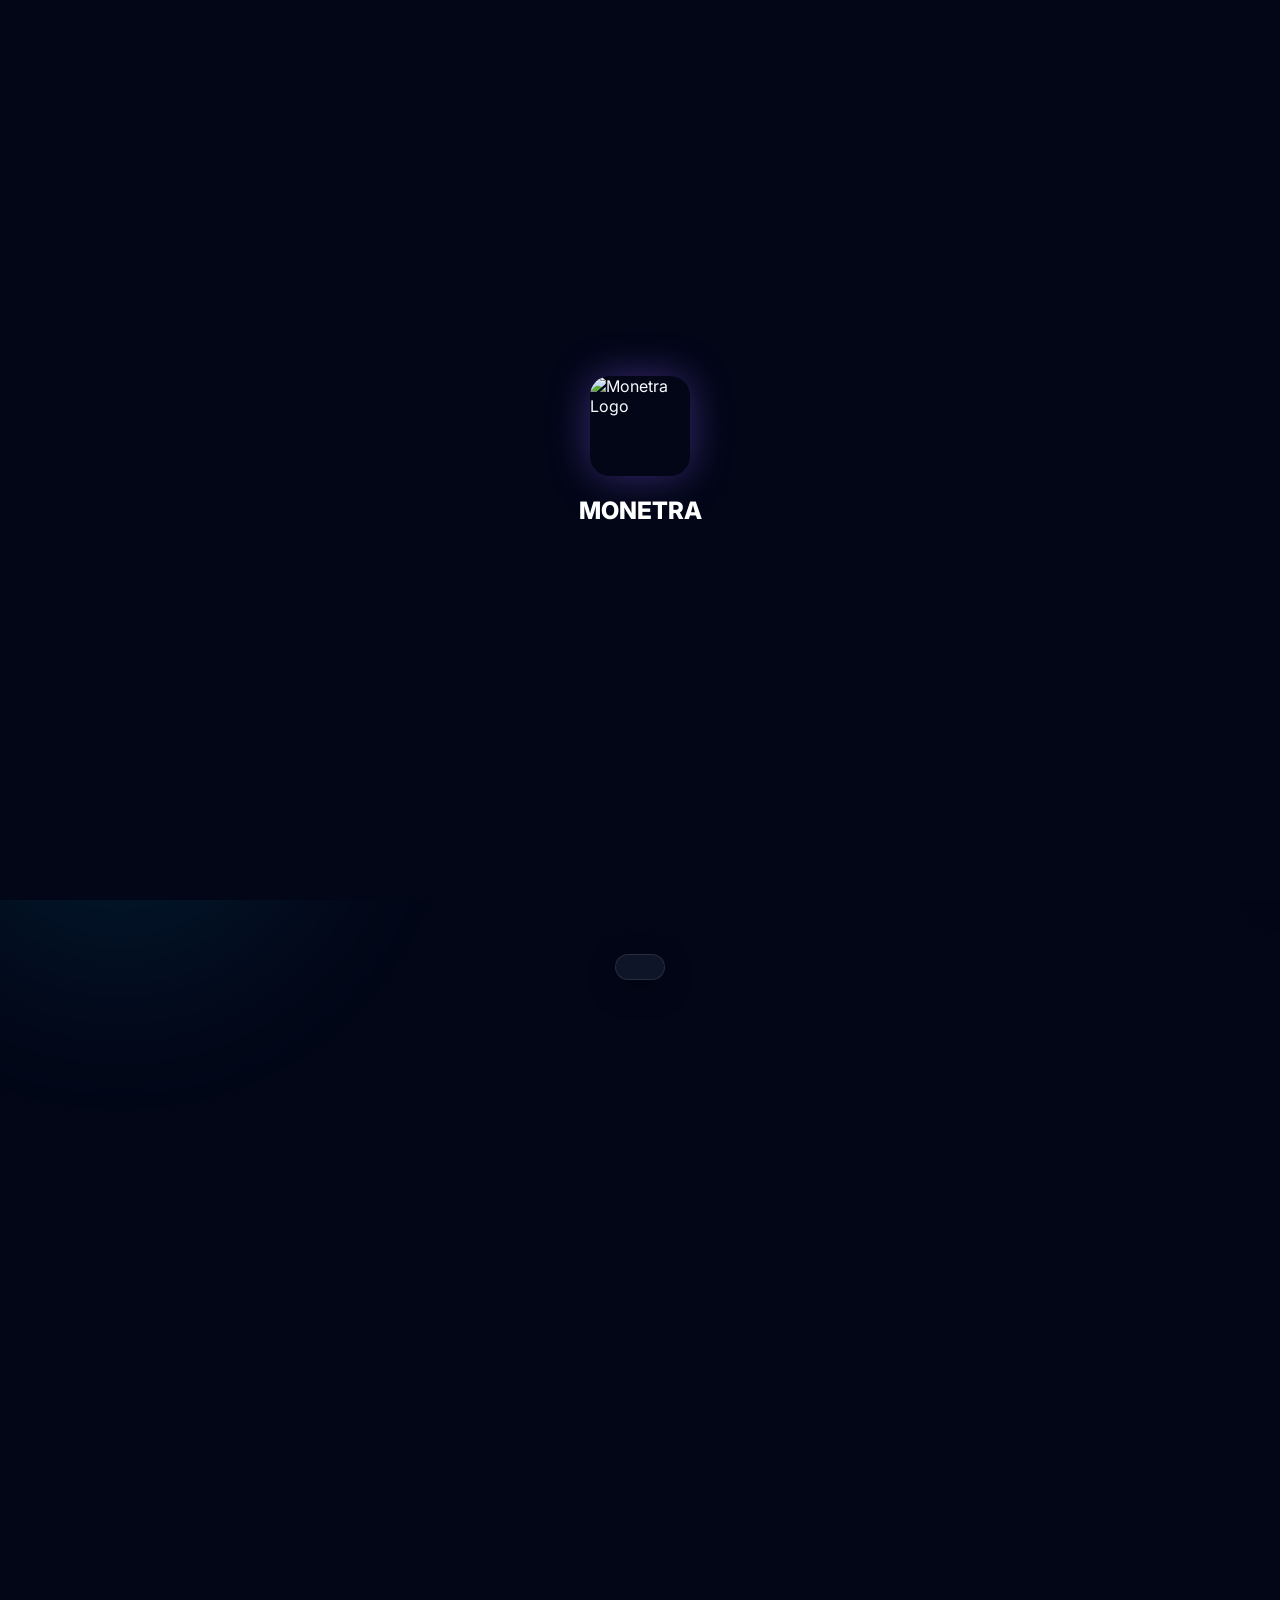
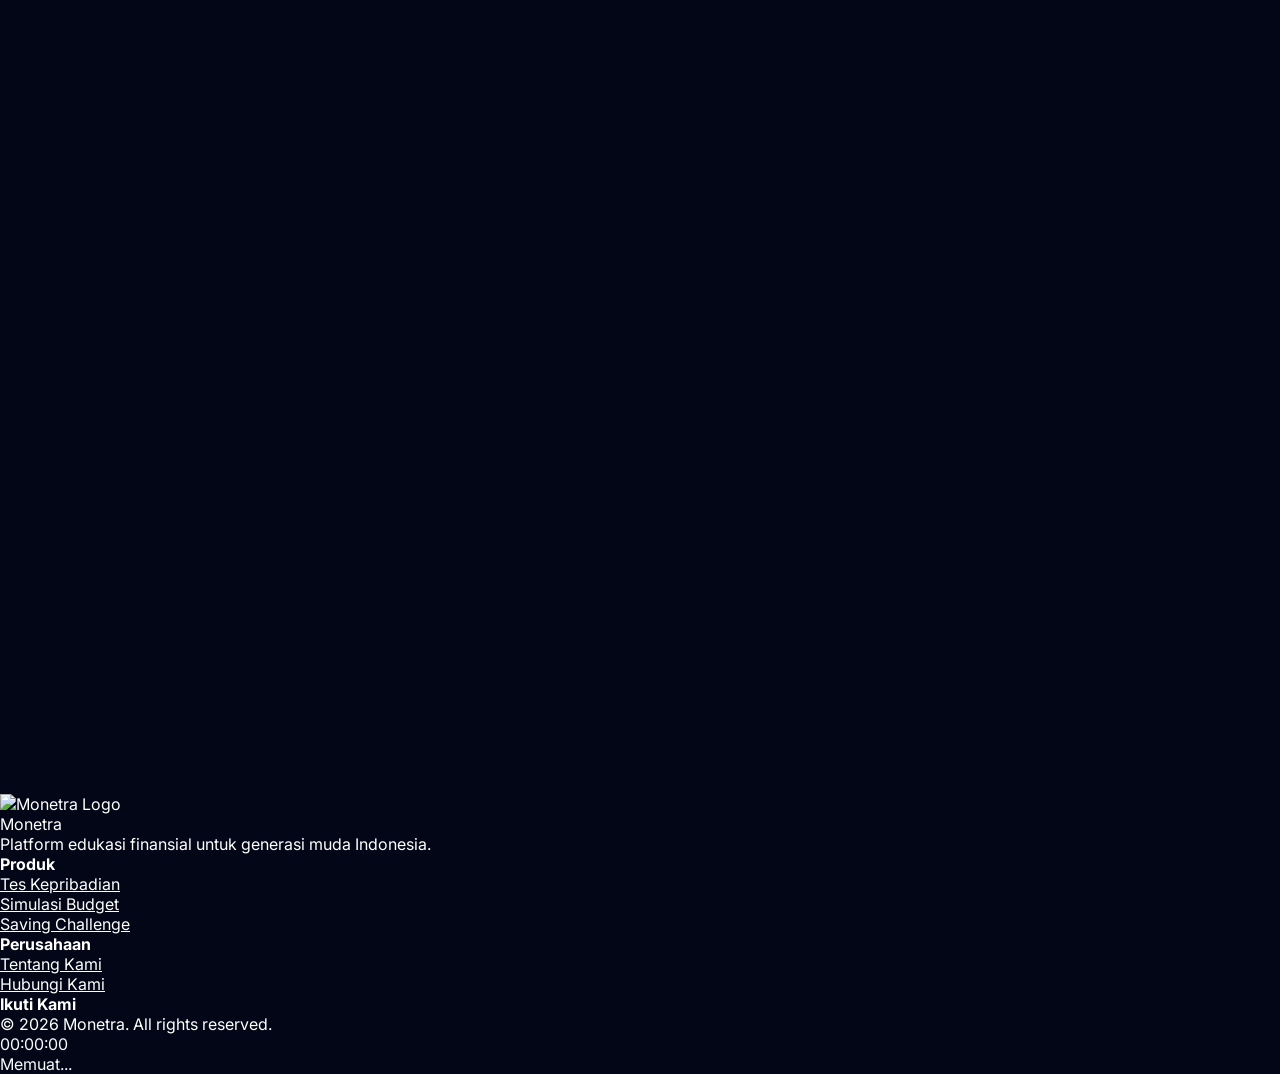
==== about.html @ 329b0787 "fixing bug" ====
<!DOCTYPE html>
<html lang="id" class="dark">

<head>
    <meta charset="UTF-8">
    <meta name="viewport" content="width=device-width, initial-scale=1.0, maximum-scale=1.0, user-scalable=yes">
    <title>Tentang Monetra - Platform Edukasi Finansial</title>
    <link rel="shortcut icon" href="assets/img/image.jpeg" type="image/x-icon">

    <script src="https://cdn.tailwindcss.com"></script>
    <script>
        tailwind.config = {
            darkMode: 'class',
            theme: {
                extend: {
                    colors: {
                        primary: '#8b5cf6',
                        secondary: '#06b6d4',
                    },
                    screens: {
                        'xs': '480px',
                        'sm': '640px',
                        'md': '768px',
                        'lg': '1024px',
                        'xl': '1280px',
                        '2xl': '1536px',
                    }
                }
            }
        }
    </script>

    <link href="https://unpkg.com/aos@2.3.1/dist/aos.css" rel="stylesheet">
    <script src="https://unpkg.com/aos@2.3.1/dist/aos.js"></script>
    <link href="https://fonts.googleapis.com/css2?family=Inter:wght@300;400;500;600;700;800;900&display=swap"
        rel="stylesheet">
    <script src="https://unpkg.com/lucide@latest"></script>
    <link rel="stylesheet" href="assets/css/clock.css">
    <link rel="stylesheet" href="assets/css/main.css">

    <style>
        * {
            margin: 0;
            padding: 0;
            box-sizing: border-box;
        }

        body {
            font-family: 'Inter', sans-serif;
            overflow-x: hidden;
            transition: background-color 0.3s ease;
            -webkit-tap-highlight-color: transparent;
        }

        html.dark body {
            background-color: #020617;
            color: #f8fafc;
        }

        html.light body {
            background-color: #f8fafc;
            color: #0f172a;
        }

        body::before {
            content: "";
            position: fixed;
            top: 0;
            left: 0;
            width: 100%;
            height: 100%;
            pointer-events: none;
            z-index: 1;
            opacity: 0.03;
            background-image: url("data:image/svg+xml,%3Csvg viewBox='0 0 200 200' xmlns='http://www.w3.org/2000/svg'%3E%3Cfilter id='noiseFilter'%3E%3CfeTurbulence type='fractalNoise' baseFrequency='0.65' numOctaves='3' stitchTiles='stitch'/%3E%3C/filter%3E%3Crect width='100%25' height='100%25' filter='url(%23noiseFilter)'/%3E%3C/svg%3E");
        }

        .loader-wrapper {
            position: fixed;
            top: 0;
            left: 0;
            width: 100%;
            height: 100vh;
            background: #020617;
            z-index: 10000;
            display: flex;
            flex-direction: column;
            justify-content: center;
            align-items: center;
            transition: transform 1s cubic-bezier(0.77, 0, 0.175, 1);
        }

        .loader-wrapper.slide-up {
            transform: translateY(-100%);
        }

        .loader-logo-img {
            width: 80px;
            height: 80px;
            object-fit: contain;
            border-radius: 20px;
            box-shadow: 0 0 40px rgba(139, 92, 246, 0.4);
            opacity: 0;
            animation: logoReveal 1s ease forwards 0.5s;
        }

        @media (min-width: 640px) {
            .loader-logo-img {
                width: 100px;
                height: 100px;
            }
        }

        @keyframes logoReveal {
            to {
                opacity: 1;
                transform: scale(1);
            }
        }

        .loader-text {
            margin-top: 20px;
            font-size: 1.5rem;
            font-weight: 800;
            color: #ffffff;
            opacity: 0;
            animation: fadeIn 0.8s ease forwards 1.2s;
        }

        .loader-subtext {
            margin-top: 8px;
            font-size: 0.875rem;
            color: #64748b;
            letter-spacing: 0.2em;
            text-transform: uppercase;
            opacity: 0;
            animation: fadeIn 1s ease forwards 1.8s;
        }

        @keyframes fadeIn {
            to {
                opacity: 1;
            }
        }

        .navbar {
            transition: all 0.3s cubic-bezier(0.4, 0, 0.2, 1);
            padding-top: 0.75rem;
            padding-bottom: 0.75rem;
        }

        @media (min-width: 768px) {
            .navbar {
                padding-top: 1.25rem;
                padding-bottom: 1.25rem;
            }
        }

        .navbar .navbar-container {
            transition: all 0.3s cubic-bezier(0.4, 0, 0.2, 1);
            padding: 0;
            max-width: 80rem;
            width: 100%;
        }

        .navbar.floating {
            padding-top: 0.5rem;
            padding-bottom: 0.5rem;
        }

        .navbar.floating .navbar-container {
            background: rgba(15, 23, 42, 0.8);
            backdrop-filter: blur(20px);
            border: 1px solid rgba(255, 255, 255, 0.1);
            border-radius: 9999px;
            box-shadow: 0 10px 40px rgba(0, 0, 0, 0.3);
            padding: 0.5rem 1rem;
            max-width: 1200px;
        }

        @media (min-width: 768px) {
            .navbar.floating .navbar-container {
                padding: 0.75rem 2rem;
            }
        }

        html.light .navbar.floating .navbar-container {
            background: rgba(255, 255, 255, 0.9);
            border: 1px solid rgba(0, 0, 0, 0.1);
            box-shadow: 0 10px 40px rgba(0, 0, 0, 0.1);
        }

        .btn-primary {
            background: linear-gradient(135deg, #7c3aed 0%, #0891b2 100%);
            color: #ffffff !important;
            transition: all 0.3s ease;
            cursor: pointer;
            border: none;
        }

        .btn-primary:hover {
            transform: translateY(-2px);
            box-shadow: 0 10px 30px rgba(139, 92, 246, 0.4);
            filter: brightness(1.1);
        }

        .btn-primary:active {
            transform: translateY(0);
        }

        .btn-primary *,
        .btn-primary i,
        .btn-primary span {
            color: #ffffff !important;
        }

        .btn-secondary {
            background: transparent;
            border: 1.5px solid rgba(255, 255, 255, 0.2);
            color: #ffffff !important;
            transition: all 0.3s ease;
        }

        .btn-secondary:hover {
            background: rgba(255, 255, 255, 0.06);
            border-color: rgba(255, 255, 255, 0.4);
            transform: translateY(-2px);
        }

        /* light mode: btn-secondary pakai warna gelap */
        html.light .btn-secondary,
        html.light a.btn-secondary {
            border-color: rgba(109, 40, 217, 0.35) !important;
            color: #5b21b6 !important;
            background: transparent !important;
        }

        html.light .btn-secondary:hover,
        html.light a.btn-secondary:hover {
            background: rgba(109, 40, 217, 0.07) !important;
            border-color: rgba(109, 40, 217, 0.6) !important;
        }

        .gradient-text {
            background: linear-gradient(135deg, #a78bfa 0%, #22d3ee 50%, #818cf8 100%);
            -webkit-background-clip: text;
            background-clip: text;
            -webkit-text-fill-color: transparent;
            background-size: 200% auto;
            animation: gradientMove 5s linear infinite;
        }

        @keyframes gradientMove {
            0% {
                background-position: 0% 50%;
            }

            100% {
                background-position: 200% 50%;
            }
        }

        .mobile-menu-overlay {
            position: fixed;
            top: 0;
            left: 0;
            width: 100%;
            height: 100%;
            background: rgba(0, 0, 0, 0.7);
            backdrop-filter: blur(4px);
            z-index: 9998;
            opacity: 0;
            visibility: hidden;
            transition: all 0.3s ease;
        }

        .mobile-menu-overlay.active {
            opacity: 1;
            visibility: visible;
        }

        .mobile-menu {
            position: fixed;
            top: 0;
            right: 0;
            width: 85%;
            max-width: 320px;
            height: 100vh;
            background: #0f172a;
            z-index: 9999;
            transform: translateX(100%);
            transition: transform 0.3s cubic-bezier(0.4, 0, 0.2, 1);
            overflow-y: auto;
            padding: 1.5rem;
            box-shadow: -10px 0 30px rgba(0, 0, 0, 0.3);
        }

        html.light .mobile-menu {
            background: #ffffff;
            border-left: 1px solid #e2e8f0;
        }

        .mobile-menu.active {
            transform: translateX(0);
        }

        #closeMobileMenu {
            position: relative;
            z-index: 10000;
            cursor: pointer;
            width: 40px;
            height: 40px;
            display: flex;
            align-items: center;
            justify-content: center;
            border-radius: 999px;
            background: rgba(255, 255, 255, 0.1);
            transition: all 0.2s ease;
        }

        #closeMobileMenu:hover {
            background: rgba(255, 255, 255, 0.2);
        }

        #mobileMenuBtn {
            width: 40px;
            height: 40px;
            display: flex;
            align-items: center;
            justify-content: center;
            border-radius: 999px;
            background: rgba(255, 255, 255, 0.1);
            transition: all 0.2s ease;
        }

        .dropdown {
            position: relative;
        }

        .dropdown-menu {
            position: absolute;
            top: 100%;
            left: 0;
            margin-top: 0.5rem;
            background: rgba(15, 23, 42, 0.95);
            backdrop-filter: blur(20px);
            border: 1px solid rgba(255, 255, 255, 0.1);
            border-radius: 1rem;
            padding: 0.5rem;
            min-width: 200px;
            opacity: 0;
            visibility: hidden;
            transform: translateY(-10px);
            transition: all 0.3s ease;
            z-index: 100;
        }

        html.light .dropdown-menu {
            background: rgba(255, 255, 255, 0.95);
            border: 1px solid rgba(0, 0, 0, 0.1);
        }

        .dropdown:hover .dropdown-menu {
            opacity: 1;
            visibility: visible;
            transform: translateY(0);
        }

        .dropdown-item {
            display: flex;
            align-items: center;
            gap: 0.75rem;
            padding: 0.75rem 1rem;
            border-radius: 0.5rem;
            transition: all 0.2s ease;
            color: #f8fafc;
        }

        html.light .dropdown-item {
            color: #0f172a;
        }

        .dropdown-item:hover {
            background: rgba(139, 92, 246, 0.2);
        }

        .blob {
            position: absolute;
            border-radius: 50%;
            filter: blur(80px);
            pointer-events: none;
            opacity: 0.12;
        }

        .blob-1 {
            width: 500px;
            height: 500px;
            background: #7c3aed;
            top: -100px;
            right: -100px;
        }

        .blob-2 {
            width: 400px;
            height: 400px;
            background: #0891b2;
            bottom: -80px;
            left: -80px;
        }

        .hero-title {
            font-size: clamp(3rem, 9vw, 8rem);
            font-weight: 900;
            line-height: 1.02;
            letter-spacing: -0.04em;
        }

        .hero-subtitle {
            font-size: clamp(1rem, 2.2vw, 1.25rem);
            line-height: 1.8;
            color: #94a3b8;
            max-width: 620px;
            margin: 0 auto;
        }

        .hero-badge {
            display: inline-flex;
            align-items: center;
            gap: 8px;
            padding: 8px 20px;
            border-radius: 999px;
            border: 1px solid rgba(139, 92, 246, 0.3);
            background: rgba(139, 92, 246, 0.08);
            backdrop-filter: blur(8px);
            font-size: 0.72rem;
            font-weight: 700;
            letter-spacing: 0.15em;
            text-transform: uppercase;
            color: #c4b5fd;
        }

        .section-label {
            font-size: 0.65rem;
            font-weight: 700;
            letter-spacing: 0.2em;
            text-transform: uppercase;
            color: #8b5cf6;
            margin-bottom: 12px;
        }

        .section-heading {
            font-size: clamp(1.8rem, 4vw, 3rem);
            font-weight: 800;
            letter-spacing: -0.025em;
            line-height: 1.15;
        }

        .glass-card {
            background: rgba(15, 23, 42, 0.55);
            backdrop-filter: blur(16px);
            border: 1px solid rgba(255, 255, 255, 0.07);
            border-radius: 24px;
            transition: border-color 0.3s ease, box-shadow 0.3s ease, transform 0.35s cubic-bezier(0.175, 0.885, 0.32, 1.275);
            overflow: hidden;
        }

        html.light .glass-card {
            background: #ffffff;
            border: 1px solid #e8edf5;
            box-shadow: 0 2px 20px rgba(0, 0, 0, 0.06);
        }

        .glass-card:hover {
            border-color: rgba(139, 92, 246, 0.4);
            box-shadow: 0 20px 50px rgba(139, 92, 246, 0.15);
            transform: translateY(-5px);
        }

        .info-box {
            padding: 22px;
            border-radius: 20px;
            background: rgba(255, 255, 255, 0.04);
            border: 1px solid rgba(255, 255, 255, 0.07);
            text-align: center;
            transition: all 0.35s cubic-bezier(0.175, 0.885, 0.32, 1.275);
        }

        html.light .info-box {
            background: #ffffff;
            border: 1px solid #e8edf5;
            box-shadow: 0 2px 16px rgba(0, 0, 0, 0.05);
        }

        .info-box:hover {
            transform: translateY(-6px) scale(1.02);
            border-color: rgba(139, 92, 246, 0.35);
            box-shadow: 0 16px 40px rgba(139, 92, 246, 0.12);
        }

        .info-box-icon {
            width: 44px;
            height: 44px;
            border-radius: 14px;
            display: flex;
            align-items: center;
            justify-content: center;
            margin: 0 auto 12px;
        }

        .approach-card {
            padding: 28px 32px;
            border-radius: 20px;
            border: 1px solid rgba(255, 255, 255, 0.07);
            background: rgba(255, 255, 255, 0.03);
            transition: all 0.3s ease;
            position: relative;
            overflow: hidden;
        }

        html.light .approach-card {
            background: #f8fafc;
            border: 1px solid #e2e8f0;
        }

        .approach-card::before {
            content: '';
            position: absolute;
            top: 0;
            left: 0;
            width: 3px;
            height: 100%;
            background: linear-gradient(to bottom, #8b5cf6, #06b6d4);
            border-radius: 0 4px 4px 0;
            transform: scaleY(0);
            transition: transform 0.3s ease;
            transform-origin: top;
        }

        .approach-card:hover::before {
            transform: scaleY(1);
        }

        .approach-card:hover {
            border-color: rgba(139, 92, 246, 0.3);
            transform: translateX(4px);
        }

        .approach-number {
            font-size: 0.65rem;
            font-weight: 700;
            letter-spacing: 0.15em;
            text-transform: uppercase;
            color: #8b5cf6;
            margin-bottom: 8px;
        }

        .value-card {
            padding: 28px;
            border-radius: 20px;
            background: rgba(255, 255, 255, 0.03);
            border: 1px solid rgba(255, 255, 255, 0.06);
            transition: all 0.35s ease;
            position: relative;
            overflow: hidden;
        }

        html.light .value-card {
            background: #ffffff;
            border: 1px solid #e8edf5;
            box-shadow: 0 2px 16px rgba(0, 0, 0, 0.05);
        }

        .value-card::after {
            content: '';
            position: absolute;
            bottom: 0;
            left: 0;
            width: 100%;
            height: 2px;
            background: linear-gradient(to right, #8b5cf6, #06b6d4);
            transform: scaleX(0);
            transition: transform 0.3s ease;
        }

        .value-card:hover::after {
            transform: scaleX(1);
        }

        .value-card:hover {
            border-color: rgba(139, 92, 246, 0.3);
            transform: translateY(-5px);
            box-shadow: 0 16px 40px rgba(139, 92, 246, 0.12);
        }

        .value-icon {
            width: 48px;
            height: 48px;
            border-radius: 16px;
            background: linear-gradient(135deg, rgba(139, 92, 246, 0.15), rgba(6, 182, 212, 0.15));
            border: 1px solid rgba(139, 92, 246, 0.2);
            display: flex;
            align-items: center;
            justify-content: center;
            margin-bottom: 16px;
        }

        .mv-card {
            padding: 40px;
            border-radius: 28px;
            border: 1px solid rgba(255, 255, 255, 0.07);
            background: rgba(255, 255, 255, 0.03);
            position: relative;
            overflow: hidden;
            transition: all 0.35s ease;
        }

        html.light .mv-card {
            background: #ffffff;
            border: 1px solid #e8edf5;
            box-shadow: 0 4px 24px rgba(0, 0, 0, 0.06);
        }

        .mv-card:hover {
            border-color: rgba(139, 92, 246, 0.3);
            box-shadow: 0 24px 60px rgba(139, 92, 246, 0.12);
        }

        .mv-icon-wrap {
            width: 56px;
            height: 56px;
            border-radius: 18px;
            display: flex;
            align-items: center;
            justify-content: center;
            margin-bottom: 24px;
        }

        .mv-list-item {
            display: flex;
            align-items: flex-start;
            gap: 12px;
            padding: 10px 0;
            border-bottom: 1px solid rgba(255, 255, 255, 0.04);
        }

        html.light .mv-list-item {
            border-bottom: 1px solid #f1f5f9;
        }

        .mv-list-item:last-child {
            border-bottom: none;
        }

        .team-card {
            border-radius: 28px;
            background: rgba(255, 255, 255, 0.03);
            border: 1px solid rgba(255, 255, 255, 0.07);
            overflow: hidden;
            transition: all 0.35s cubic-bezier(0.175, 0.885, 0.32, 1.275);
        }

        html.light .team-card {
            background: #ffffff;
            border: 1px solid #e8edf5;
            box-shadow: 0 4px 24px rgba(0, 0, 0, 0.06);
        }

        .team-card:hover {
            transform: translateY(-8px);
            border-color: rgba(139, 92, 246, 0.35);
            box-shadow: 0 24px 60px rgba(139, 92, 246, 0.18);
        }

        .team-img-wrap {
            width: 88px;
            height: 88px;
            border-radius: 50%;
            overflow: hidden;
            border: 2px solid rgba(139, 92, 246, 0.3);
            margin: 0 auto 16px;
            position: relative;
        }

        .team-img-wrap::after {
            content: '';
            position: absolute;
            inset: 0;
            border-radius: 50%;
            background: linear-gradient(135deg, rgba(139, 92, 246, 0.1), transparent);
        }

        .social-btn {
            width: 36px;
            height: 36px;
            border-radius: 10px;
            display: flex;
            align-items: center;
            justify-content: center;
            background: rgba(255, 255, 255, 0.05);
            border: 1px solid rgba(255, 255, 255, 0.08);
            transition: all 0.2s ease;
            color: #94a3b8;
        }

        html.light .social-btn {
            background: #f1f5f9;
            border-color: #e2e8f0;
            color: #475569;
        }

        .social-btn:hover {
            background: #7c3aed;
            border-color: #7c3aed;
            color: #ffffff !important;
        }

        .cta-wrap {
            border-radius: 32px;
            padding: clamp(40px, 6vw, 72px) clamp(24px, 5vw, 60px);
            background: linear-gradient(135deg, rgba(124, 58, 237, 0.12) 0%, rgba(8, 145, 178, 0.08) 100%);
            border: 1px solid rgba(139, 92, 246, 0.2);
            position: relative;
            overflow: hidden;
            text-align: center;
        }

        .cta-wrap::before {
            content: '';
            position: absolute;
            top: -1px;
            left: 0;
            right: 0;
            height: 1px;
            background: linear-gradient(to right, transparent, rgba(139, 92, 246, 0.5), transparent);
        }

        .cta-grid-lines {
            position: absolute;
            inset: 0;
            background-image: linear-gradient(rgba(139, 92, 246, 0.03) 1px, transparent 1px), linear-gradient(90deg, rgba(139, 92, 246, 0.03) 1px, transparent 1px);
            background-size: 48px 48px;
            pointer-events: none;
        }

        ::-webkit-scrollbar {
            width: 6px;
        }

        ::-webkit-scrollbar-track {
            background: #0f172a;
        }

        html.light ::-webkit-scrollbar-track {
            background: #f1f5f9;
        }

        ::-webkit-scrollbar-thumb {
            background: #334155;
            border-radius: 4px;
        }

        ::-webkit-scrollbar-thumb:hover {
            background: #4b5563;
        }

        html.light h1,
        html.light h2,
        html.light h3,
        html.light h4,
        html.light h5 {
            color: #0f172a !important;
        }

        html.light p,
        html.light span,
        html.light li,
        html.light a {
            color: #334155 !important;
        }

        html.light .text-gray-400,
        html.light .text-slate-400 {
            color: #64748b !important;
        }

        html.light .section-label {
            color: #7c3aed;
        }

        html.light .btn-primary,
        html.dark .btn-primary {
            color: #ffffff !important;
        }

        html.light .btn-primary span,
        html.dark .btn-primary span {
            color: #ffffff !important;
        }

        html.light .btn-primary svg,
        html.light .btn-primary svg *,
        html.dark .btn-primary svg,
        html.dark .btn-primary svg * {
            color: #ffffff !important;
            stroke: #ffffff !important;
        }

        /* btn-secondary: dark = putih, light = gelap (ungu) */
        html.dark .btn-secondary {
            color: #ffffff !important;
        }

        html.dark .btn-secondary span {
            color: #ffffff !important;
        }

        html.dark .btn-secondary svg {
            color: #ffffff !important;
            stroke: #ffffff !important;
        }

        html.light .btn-secondary,
        html.light a.btn-secondary {
            color: #5b21b6 !important;
        }

        html.light .btn-secondary span,
        html.light a.btn-secondary span {
            color: #5b21b6 !important;
        }

        footer,
        footer h4,
        footer p,
        footer a,
        footer span,
        footer li,
        footer div {
            color: #ffffff !important;
        }

        html.light footer,
        html.light footer h4,
        html.light footer p,
        html.light footer a,
        html.light footer span,
        html.light footer li,
        html.light footer div {
            color: #ffffff !important;
        }

        .toast {
            position: fixed;
            bottom: 20px;
            left: 50%;
            transform: translateX(-50%) translateY(100px);
            background: rgba(15, 23, 42, 0.95);
            backdrop-filter: blur(10px);
            border: 1px solid rgba(255, 255, 255, 0.1);
            border-radius: 999px;
            padding: 0.75rem 1.5rem;
            color: white;
            font-size: 0.875rem;
            z-index: 10002;
            transition: transform 0.3s ease;
            box-shadow: 0 10px 30px rgba(0, 0, 0, 0.3);
            white-space: nowrap;
        }

        html.light .toast {
            background: #ffffff;
            color: #0f172a;
            border: 1px solid #e2e8f0;
        }

        .toast.show {
            transform: translateX(-50%) translateY(0);
        }

        @keyframes slideUp {
            from {
                opacity: 0;
                transform: translateY(24px);
            }

            to {
                opacity: 1;
                transform: translateY(0);
            }
        }

        .anim-slide-up {
            animation: slideUp 0.7s cubic-bezier(0.22, 1, 0.36, 1) forwards;
        }

        .delay-1 {
            animation-delay: 0.1s;
        }

        .delay-2 {
            animation-delay: 0.2s;
        }

        .delay-3 {
            animation-delay: 0.3s;
        }

        /* ─── MORPH BUTTON ─── */
        .morph-btn {
            position: relative;
            padding: 16px 44px;
            font-family: "Segoe UI", system-ui, sans-serif;
            font-size: 13px;
            font-weight: 700;
            letter-spacing: 2.5px;
            text-transform: uppercase;
            color: #ffffff;
            background: transparent;
            border: none;
            cursor: pointer;
            overflow: visible;
            isolation: isolate;
            text-decoration: none;
            display: inline-block;
        }

        .morph-btn .btn-fill {
            position: absolute;
            inset: 0;
            background: linear-gradient(135deg, #7c3aed 0%, #0891b2 100%);
            border-radius: 6px;
            transition: border-radius 0.5s cubic-bezier(0.68, -0.55, 0.265, 1.55);
            z-index: 1;
        }

        .morph-btn:hover .btn-fill {
            border-radius: 50px;
            animation: morphJelly 0.5s ease;
        }

        @keyframes morphJelly {
            0% {
                transform: scale(1, 1);
            }

            30% {
                transform: scale(1.1, 0.88);
            }

            50% {
                transform: scale(0.93, 1.08);
            }

            70% {
                transform: scale(1.04, 0.96);
            }

            100% {
                transform: scale(1, 1);
            }
        }

        .morph-btn .orbit-dots {
            position: absolute;
            inset: -20px;
            pointer-events: none;
        }

        .morph-btn .orbit-dots span {
            position: absolute;
            width: 7px;
            height: 7px;
            background: linear-gradient(135deg, #a78bfa, #22d3ee);
            border-radius: 50%;
            opacity: 1;
            transition: opacity 0.3s ease;
        }

        .morph-btn .orbit-dots span:nth-child(1) {
            top: 0;
            left: 50%;
            animation: morphOrbit1 3s linear infinite;
        }

        .morph-btn .orbit-dots span:nth-child(2) {
            bottom: 0;
            left: 50%;
            animation: morphOrbit2 3s linear infinite;
        }

        .morph-btn .orbit-dots span:nth-child(3) {
            top: 50%;
            left: 0;
            animation: morphOrbit3 4s linear infinite;
        }

        .morph-btn .orbit-dots span:nth-child(4) {
            top: 50%;
            right: 0;
            animation: morphOrbit4 4s linear infinite;
        }

        @keyframes morphOrbit1 {
            0% {
                transform: translateX(-50%) translateY(0) scale(1);
            }

            25% {
                transform: translateX(24px) translateY(8px) scale(0.6);
            }

            50% {
                transform: translateX(-50%) translateY(16px) scale(1);
            }

            75% {
                transform: translateX(-64px) translateY(8px) scale(0.6);
            }

            100% {
                transform: translateX(-50%) translateY(0) scale(1);
            }
        }

        @keyframes morphOrbit2 {
            0% {
                transform: translateX(-50%) translateY(0) scale(0.6);
            }

            25% {
                transform: translateX(-64px) translateY(-8px) scale(1);
            }

            50% {
                transform: translateX(-50%) translateY(-16px) scale(0.6);
            }

            75% {
                transform: translateX(24px) translateY(-8px) scale(1);
            }

            100% {
                transform: translateX(-50%) translateY(0) scale(0.6);
            }
        }

        @keyframes morphOrbit3 {
            0% {
                transform: translateY(-50%) translateX(0) scale(0.8);
            }

            50% {
                transform: translateY(-50%) translateX(-12px) scale(1.2);
            }

            100% {
                transform: translateY(-50%) translateX(0) scale(0.8);
            }
        }

        @keyframes morphOrbit4 {
            0% {
                transform: translateY(-50%) translateX(0) scale(1.2);
            }

            50% {
                transform: translateY(-50%) translateX(12px) scale(0.8);
            }

            100% {
                transform: translateY(-50%) translateX(0) scale(1.2);
            }
        }

        .morph-btn .btn-text {
            position: relative;
            display: inline-block;
            z-index: 3;
        }

        .morph-btn .btn-text span {
            display: inline-block;
            transition: transform 0.4s cubic-bezier(0.68, -0.55, 0.265, 1.55);
            transition-delay: calc(var(--i) * 0.03s);
        }

        .morph-btn:hover .btn-text span {
            animation: morphLetterBounce 0.6s cubic-bezier(0.68, -0.55, 0.265, 1.55) forwards;
            animation-delay: calc(var(--i) * 0.03s);
        }

        @keyframes morphLetterBounce {
            0% {
                transform: translateY(0);
            }

            40% {
                transform: translateY(-110%);
            }

            70% {
                transform: translateY(8%);
            }

            100% {
                transform: translateY(0);
            }
        }

        .morph-btn .corners span {
            position: absolute;
            width: 16px;
            height: 16px;
            border: 2px solid rgba(167, 139, 250, 0.7);
            transition: all 0.4s cubic-bezier(0.68, -0.55, 0.265, 1.55);
        }

        .morph-btn .corners span:nth-child(1) {
            top: -8px;
            left: -8px;
            border-right: none;
            border-bottom: none;
        }

        .morph-btn .corners span:nth-child(2) {
            top: -8px;
            right: -8px;
            border-left: none;
            border-bottom: none;
        }

        .morph-btn .corners span:nth-child(3) {
            bottom: -8px;
            left: -8px;
            border-right: none;
            border-top: none;
        }

        .morph-btn .corners span:nth-child(4) {
            bottom: -8px;
            right: -8px;
            border-left: none;
            border-top: none;
        }

        .morph-btn:hover .corners span:nth-child(1) {
            transform: translate(-5px, -5px) rotate(-5deg);
        }

        .morph-btn:hover .corners span:nth-child(2) {
            transform: translate(5px, -5px) rotate(5deg);
        }

        .morph-btn:hover .corners span:nth-child(3) {
            transform: translate(-5px, 5px) rotate(5deg);
        }

        .morph-btn:hover .corners span:nth-child(4) {
            transform: translate(5px, 5px) rotate(-5deg);
        }

        .morph-btn .shadow {
            position: absolute;
            inset: 4px;
            background: rgba(124, 58, 237, 0.35);
            border-radius: 6px;
            filter: blur(12px);
            z-index: 0;
            transition: all 0.5s cubic-bezier(0.68, -0.55, 0.265, 1.55);
            transform: translateY(8px);
        }

        .morph-btn:hover .shadow {
            border-radius: 50px;
            transform: translateY(14px) scale(1.1);
            filter: blur(18px);
            background: rgba(8, 145, 178, 0.4);
        }

        .morph-btn:active .btn-fill {
            transform: scale(0.93);
            transition: transform 0.1s ease;
        }

        .morph-btn:active .shadow {
            transform: translateY(3px) scale(0.85);
            filter: blur(8px);
            opacity: 0.5;
            transition: all 0.1s ease;
        }

        .morph-btn:active .btn-text {
            transform: scale(0.95);
            transition: transform 0.1s ease;
        }

        .morph-btn:active .corners span:nth-child(1) {
            transform: translate(-12px, -12px) rotate(-12deg) scale(0.8);
        }

        .morph-btn:active .corners span:nth-child(2) {
            transform: translate(12px, -12px) rotate(12deg) scale(0.8);
        }

        .morph-btn:active .corners span:nth-child(3) {
            transform: translate(-12px, 12px) rotate(12deg) scale(0.8);
        }

        .morph-btn:active .corners span:nth-child(4) {
            transform: translate(12px, 12px) rotate(-12deg) scale(0.8);
        }
    </style>
</head>

<body>
    <div class="loader-wrapper" id="loader">
        <img src="assets/img/image.jpeg" alt="Monetra Logo" class="loader-logo-img">
        <div class="loader-text">MONETRA</div>
    </div>

    <div id="toast" class="toast"></div>

    <nav class="navbar fixed w-full top-0 z-50 px-4 sm:px-6">
        <div class="navbar-container mx-auto flex items-center justify-between relative">
            <div class="flex items-center space-x-2 sm:space-x-3 cursor-pointer group"
                onclick="window.location.href='index.html'">
                <div
                    class="relative w-8 h-8 sm:w-10 sm:h-10 overflow-hidden rounded-xl border border-white/10 group-hover:border-violet-500/50 transition-colors">
                    <img src="assets/img/image.jpeg" alt="Monetra Logo" class="w-full h-full object-cover">
                </div>
                <span
                    class="text-lg sm:text-xl font-bold tracking-tight group-hover:text-violet-400 transition-colors">Monetra</span>
            </div>
            <div class="hidden md:flex items-center space-x-6 lg:space-x-8">
                <a href="index.html" class="text-sm font-medium hover:text-violet-400 transition-colors">Home</a>
                <a href="about.html" class="text-sm font-medium hover:text-violet-400 transition-colors">About</a>
                <div class="dropdown">
                    <button class="text-sm font-medium hover:text-violet-400 transition-colors flex items-center gap-1">
                        Features <i data-lucide="chevron-down" class="w-4 h-4"></i>
                    </button>
                    <div class="dropdown-menu">
                        <a href="personality-test.html" class="dropdown-item"><i data-lucide="user-circle"
                                class="w-4 h-4"></i><span>Tes Kepribadian</span></a>
                        <a href="budget-simulator.html" class="dropdown-item"><i data-lucide="wallet"
                                class="w-4 h-4"></i><span>Simulasi Budget</span></a>
                        <a href="goal-tracker.html" class="dropdown-item"><i data-lucide="target"
                                class="w-4 h-4"></i><span>Target Tabungan</span></a>
                        <a href="challenge.html" class="dropdown-item"><i data-lucide="trophy"
                                class="w-4 h-4"></i><span>Saving Challenge</span></a>
                    </div>
                </div>
                <a href="contact.html" class="text-sm font-medium hover:text-violet-400 transition-colors">Contact</a>
                <button class="p-2 sm:p-2.5 rounded-full bg-white/5 hover:bg-white/10 transition" id="themeToggle">
                    <i data-lucide="sun" class="w-4 h-4 sm:w-5 sm:h-5 hidden dark:block text-yellow-300"></i>
                    <i data-lucide="moon" class="w-4 h-4 sm:w-5 sm:h-5 block dark:hidden text-slate-700"></i>
                </button>
                <a href="personality-test.html"
                    class="btn-primary px-4 sm:px-6 py-2 sm:py-2.5 rounded-full text-xs sm:text-sm font-semibold whitespace-nowrap">Mulai
                    Sekarang</a>
            </div>
            <div class="md:hidden flex items-center space-x-2 sm:space-x-3">
                <button class="p-2" id="themeToggleMobile">
                    <i data-lucide="sun" class="w-4 h-4 sm:w-5 sm:h-5 hidden dark:block"></i>
                    <i data-lucide="moon" class="w-4 h-4 sm:w-5 sm:h-5 block dark:hidden text-slate-700"></i>
                </button>
                <button id="mobileMenuBtn" class="p-2">
                    <i data-lucide="menu" class="w-5 h-5 sm:w-6 sm:h-6"></i>
                </button>
            </div>
        </div>
    </nav>

    <div class="mobile-menu-overlay" id="mobileMenuOverlay"></div>
    <div class="mobile-menu" id="mobileMenu">
        <div class="flex justify-end mb-6 sm:mb-8">
            <button id="closeMobileMenu"><i data-lucide="x" class="w-5 h-5 sm:w-6 sm:h-6"></i></button>
        </div>
        <div class="flex flex-col space-y-3 sm:space-y-4">
            <a href="index.html" class="text-base sm:text-lg font-medium hover:text-violet-400 transition py-2">Home</a>
            <a href="about.html"
                class="text-base sm:text-lg font-medium hover:text-violet-400 transition py-2">About</a>
            <div class="border-t border-white/10 pt-4 sm:pt-6">
                <div class="text-xs uppercase tracking-wider opacity-50 mb-2 sm:mb-3">Features</div>
                <div class="space-y-2 sm:space-y-3">
                    <a href="personality-test.html"
                        class="flex items-center gap-3 py-2 hover:text-violet-400 transition"><i
                            data-lucide="user-circle" class="w-4 h-4"></i><span class="text-sm sm:text-base">Tes
                            Kepribadian</span></a>
                    <a href="budget-simulator.html"
                        class="flex items-center gap-3 py-2 hover:text-violet-400 transition"><i data-lucide="wallet"
                            class="w-4 h-4"></i><span class="text-sm sm:text-base">Simulasi Budget</span></a>
                    <a href="goal-tracker.html" class="flex items-center gap-3 py-2 hover:text-violet-400 transition"><i
                            data-lucide="target" class="w-4 h-4"></i><span class="text-sm sm:text-base">Target
                            Tabungan</span></a>
                    <a href="challenge.html" class="flex items-center gap-3 py-2 hover:text-violet-400 transition"><i
                            data-lucide="trophy" class="w-4 h-4"></i><span class="text-sm sm:text-base">Saving
                            Challenge</span></a>
                </div>
            </div>
            <a href="contact.html"
                class="text-base sm:text-lg font-medium hover:text-violet-400 transition py-2">Contact</a>
            <a href="personality-test.html"
                class="btn-primary px-6 py-3 rounded-full text-center text-sm sm:text-base font-semibold mt-4">Mulai
                Sekarang</a>
        </div>
    </div>

    <section class="relative pt-36 sm:pt-44 md:pt-56 pb-28 sm:pb-36 md:pb-44 overflow-hidden">
        <div class="blob blob-1"></div>
        <div class="blob blob-2"></div>
        <div
            class="absolute inset-0 bg-gradient-to-b from-violet-950/20 via-transparent to-transparent pointer-events-none">
        </div>
        <div class="max-w-6xl mx-auto px-4 sm:px-6 relative z-10 text-center">
            <h1 class="hero-title mb-8 anim-slide-up delay-1">
                Platform Edukasi<br>
                <span class="gradient-text">Finansial</span> yang Nyata
            </h1>
            <p class="hero-subtitle anim-slide-up delay-2">
                Monetra adalah platform edukasi finansial interaktif yang dirancang untuk membantu generasi muda
                Indonesia memahami dan mengelola keuangan secara lebih terarah, personal, dan berkelanjutan.
            </p>
        </div>
    </section>

    <section class="pt-8 sm:pt-12 pb-20 md:pb-28">
        <div class="max-w-7xl mx-auto px-4 sm:px-6">
            <div class="grid lg:grid-cols-2 gap-10 lg:gap-16 items-center">
                <div data-aos="fade-right" data-aos-duration="700">
                    <div class="section-label">Latar Belakang</div>
                    <h2 class="section-heading mb-6">Kenapa <span class="gradient-text">Monetra</span> Ada</h2>
                    <div class="space-y-4 text-sm sm:text-base leading-relaxed" style="color: #94a3b8;">
                        <p>Banyak generasi muda mengalami kesulitan dalam mengatur keuangan karena kurangnya edukasi
                            yang aplikatif dan mudah dipahami. Pengelolaan uang sering kali hanya berfokus pada
                            pencatatan, tanpa memahami pola kebiasaan dan strategi yang sesuai dengan karakter
                            masing-masing individu.</p>
                        <p>Monetra hadir sebagai solusi berbasis teknologi yang menggabungkan edukasi, personalisasi,
                            dan fitur interaktif untuk membantu pengguna mengenali tipe kepribadian finansial, menyusun
                            anggaran bulanan secara terstruktur, menetapkan dan memantau target tabungan, serta
                            membangun konsistensi melalui tantangan finansial.</p>
                        <p>Kami percaya bahwa literasi finansial bukan hanya tentang menabung, tetapi tentang memahami
                            pola perilaku keuangan, menyusun strategi yang realistis, dan membangun kebiasaan yang
                            konsisten untuk masa depan.</p>
                    </div>
                </div>
                <div class="grid grid-cols-2 gap-3" data-aos="fade-left" data-aos-duration="700" data-aos-delay="100">
                    <div class="info-box col-span-2">
                        <div
                            class="info-box-icon bg-gradient-to-br from-violet-600/20 to-violet-600/5 border border-violet-500/20">
                            <i data-lucide="lightbulb" class="w-5 h-5 text-violet-400"></i>
                        </div>
                        <div class="text-lg font-bold mb-1">Lahir dari Masalah Nyata</div>
                        <p class="text-xs sm:text-sm" style="color:#64748b">Bukan project iseng — Monetra muncul dari
                            kegelisahan nyata terhadap rendahnya literasi finansial di kalangan pelajar dan mahasiswa
                            Indonesia.</p>
                    </div>
                    <div class="info-box">
                        <div
                            class="info-box-icon bg-gradient-to-br from-cyan-600/20 to-cyan-600/5 border border-cyan-500/20 mx-auto">
                            <i data-lucide="book-open" class="w-4 h-4 text-cyan-400"></i>
                        </div>
                        <div class="text-base font-bold">Edukatif</div>
                        <p class="text-xs mt-1" style="color:#64748b">Berbasis pembelajaran</p>
                    </div>
                    <div class="info-box">
                        <div
                            class="info-box-icon bg-gradient-to-br from-emerald-600/20 to-emerald-600/5 border border-emerald-500/20 mx-auto">
                            <i data-lucide="user-check" class="w-4 h-4 text-emerald-400"></i>
                        </div>
                        <div class="text-base font-bold">Personal</div>
                        <p class="text-xs mt-1" style="color:#64748b">Sesuai kepribadianmu</p>
                    </div>
                    <div class="info-box col-span-2">
                        <div
                            class="info-box-icon bg-gradient-to-br from-amber-600/20 to-amber-600/5 border border-amber-500/20 mx-auto">
                            <i data-lucide="zap" class="w-4 h-4 text-amber-400"></i>
                        </div>
                        <div class="text-lg font-bold mb-1">Interaktif &amp; Aplikatif</div>
                        <p class="text-xs sm:text-sm" style="color:#64748b">Fitur simulasi, visualisasi progres, dan
                            tracking yang membuat belajar keuangan terasa nyata — bukan sekadar teori.</p>
                    </div>
                </div>
            </div>
        </div>
    </section>

    <section class="pb-20 md:pb-28">
        <div class="max-w-7xl mx-auto px-4 sm:px-6">
            <div class="max-w-2xl mb-10 md:mb-14" data-aos="fade-up">
                <div class="section-label">Cara Kerja</div>
                <h2 class="section-heading">Tiga Pendekatan <span class="gradient-text">Utama</span></h2>
            </div>
            <div class="grid md:grid-cols-3 gap-4 sm:gap-5">
                <div class="approach-card" data-aos="fade-up" data-aos-delay="0">
                    <div class="approach-number">01 — Edukatif</div>
                    <h3 class="text-lg font-bold mb-3">Bahasa yang Sederhana</h3>
                    <p class="text-sm leading-relaxed" style="color:#64748b">Materi dan fitur dirancang dengan bahasa
                        yang sederhana, relevan, dan mudah dipahami oleh pelajar maupun mahasiswa.</p>
                </div>
                <div class="approach-card" data-aos="fade-up" data-aos-delay="100">
                    <div class="approach-number">02 — Personal</div>
                    <h3 class="text-lg font-bold mb-3">Sesuai Kebutuhanmu</h3>
                    <p class="text-sm leading-relaxed" style="color:#64748b">Rekomendasi dan insight disesuaikan dengan
                        hasil Tes Kepribadian Finansial, sehingga setiap pengguna mendapatkan pengalaman yang berbeda
                        sesuai kebutuhannya.</p>
                </div>
                <div class="approach-card" data-aos="fade-up" data-aos-delay="200">
                    <div class="approach-number">03 — Interaktif</div>
                    <h3 class="text-lg font-bold mb-3">Belajar Sambil Praktik</h3>
                    <p class="text-sm leading-relaxed" style="color:#64748b">Fitur simulasi, visualisasi progres, dan
                        sistem tracking membantu pengguna belajar sambil praktik secara langsung.</p>
                </div>
            </div>
        </div>
    </section>

    <section class="pb-20 md:pb-28">
        <div class="max-w-7xl mx-auto px-4 sm:px-6">
            <div class="grid md:grid-cols-2 gap-5 sm:gap-6">
                <div class="mv-card" data-aos="fade-right" data-aos-duration="700">
                    <div class="mv-icon-wrap bg-gradient-to-br from-violet-600 to-violet-900">
                        <i data-lucide="flag" class="w-6 h-6 text-white"></i>
                    </div>
                    <h3 class="text-2xl font-bold mb-3">Misi</h3>
                    <div class="space-y-0 mt-4">
                        <div class="mv-list-item">
                            <i data-lucide="check-circle" class="w-4 h-4 text-violet-400 flex-shrink-0 mt-0.5"></i>
                            <span class="text-sm">Meningkatkan kesadaran literasi finansial melalui pendekatan digital
                                yang interaktif</span>
                        </div>
                        <div class="mv-list-item">
                            <i data-lucide="check-circle" class="w-4 h-4 text-violet-400 flex-shrink-0 mt-0.5"></i>
                            <span class="text-sm">Menyediakan alat perencanaan keuangan yang mudah digunakan dan
                                aplikatif</span>
                        </div>
                        <div class="mv-list-item">
                            <i data-lucide="check-circle" class="w-4 h-4 text-violet-400 flex-shrink-0 mt-0.5"></i>
                            <span class="text-sm">Mendorong konsistensi dalam mencapai target finansial</span>
                        </div>
                    </div>
                </div>
                <div class="mv-card" data-aos="fade-left" data-aos-duration="700" data-aos-delay="100">
                    <div class="mv-icon-wrap bg-gradient-to-br from-cyan-600 to-blue-800">
                        <i data-lucide="eye" class="w-6 h-6 text-white"></i>
                    </div>
                    <h3 class="text-2xl font-bold mb-3">Visi</h3>
                    <p class="text-sm leading-relaxed mb-6" style="color:#94a3b8">Menjadi platform edukasi finansial
                        digital yang membantu generasi muda Indonesia membangun kebiasaan finansial yang sehat dan
                        berkelanjutan.</p>
                    <div class="space-y-0">
                        <div class="mv-list-item">
                            <i data-lucide="star" class="w-4 h-4 text-cyan-400 flex-shrink-0 mt-0.5"></i>
                            <span class="text-sm">100.000 pengguna aktif pada tahun 2028</span>
                        </div>
                        <div class="mv-list-item">
                            <i data-lucide="star" class="w-4 h-4 text-cyan-400 flex-shrink-0 mt-0.5"></i>
                            <span class="text-sm">Hadir di 50 kota di seluruh Indonesia</span>
                        </div>
                        <div class="mv-list-item">
                            <i data-lucide="star" class="w-4 h-4 text-cyan-400 flex-shrink-0 mt-0.5"></i>
                            <span class="text-sm">Kolaborasi dengan 20+ institusi pendidikan</span>
                        </div>
                    </div>
                </div>
            </div>
        </div>
    </section>

    <section class="pb-20 md:pb-28">
        <div class="max-w-7xl mx-auto px-4 sm:px-6">
            <div class="text-center mb-10 md:mb-14" data-aos="fade-up">
                <div class="section-label">Prinsip Kami</div>
                <h2 class="section-heading">Nilai <span class="gradient-text">Utama</span></h2>
            </div>
            <div class="grid sm:grid-cols-2 lg:grid-cols-3 gap-4 sm:gap-5">
                <div class="value-card" data-aos="fade-up" data-aos-delay="0">
                    <div class="value-icon"><i data-lucide="zap" class="w-5 h-5 text-violet-400"></i></div>
                    <h3 class="text-base font-bold mb-2">Inovatif</h3>
                    <p class="text-sm leading-relaxed" style="color:#64748b">Mengembangkan solusi digital yang adaptif
                        dan relevan dengan kebutuhan generasi muda.</p>
                </div>
                <div class="value-card" data-aos="fade-up" data-aos-delay="80">
                    <div class="value-icon"><i data-lucide="layout" class="w-5 h-5 text-violet-400"></i></div>
                    <h3 class="text-base font-bold mb-2">Aksesibel</h3>
                    <p class="text-sm leading-relaxed" style="color:#64748b">Mudah digunakan, responsif di berbagai
                        perangkat, dan ramah untuk pelajar serta mahasiswa.</p>
                </div>
                <div class="value-card" data-aos="fade-up" data-aos-delay="160">
                    <div class="value-icon"><i data-lucide="trending-up" class="w-5 h-5 text-violet-400"></i></div>
                    <h3 class="text-base font-bold mb-2">Berdampak</h3>
                    <p class="text-sm leading-relaxed" style="color:#64748b">Memberikan manfaat nyata dalam membantu
                        pengguna mengelola dan merencanakan keuangan mereka.</p>
                </div>
            </div>
        </div>
    </section>

    <section class="pb-20 md:pb-28">
        <div class="max-w-7xl mx-auto px-4 sm:px-6">
            <div class="text-center mb-10 md:mb-14" data-aos="fade-up">
                <div class="section-label">Tim Pengembang</div>
                <h2 class="section-heading">Dua Orang di <span class="gradient-text">Balik Monetra</span></h2>
                <p class="text-sm sm:text-base mt-3 max-w-xl mx-auto" style="color:#64748b">Monetra dikembangkan oleh
                    tim yang memiliki ketertarikan pada bidang teknologi dan literasi finansial. Dengan kolaborasi yang
                    solid, kami berkomitmen menghadirkan platform yang fungsional, edukatif, dan berdampak.</p>
            </div>
            <div class="grid sm:grid-cols-2 max-w-3xl mx-auto gap-5 sm:gap-6">
                <div class="team-card" data-aos="fade-up" data-aos-delay="0">
                    <div class="p-8">
                        <div class="team-img-wrap mb-4">
                            <img src="assets/img/IMG_20260211_091513.jpg" alt="Daffi Nafeeza"
                                class="w-full h-full object-cover">
                        </div>
                        <h3 class="text-lg font-bold text-center mb-1">Daffi Nafeeza</h3>
                        <p class="text-xs text-center font-semibold mb-3" style="color:#8b5cf6">Full Stack Developer</p>
                        <p class="text-xs text-center leading-relaxed mb-5" style="color:#64748b">Berperan dalam
                            perancangan sistem dan pengembangan fitur interaktif, dengan fokus pada pengalaman pengguna
                            yang modern dan responsif.</p>
                        <div class="flex justify-center gap-2">
                            <a href="https://www.linkedin.com/in/daffi-nafeeza-036601376/" class="social-btn"
                                target="_blank"><i data-lucide="linkedin" class="w-4 h-4"></i></a>
                            <a href="https://github.com/D4FF1" class="social-btn" target="_blank"><i
                                    data-lucide="github" class="w-4 h-4"></i></a>
                        </div>
                    </div>
                </div>
                <div class="team-card" data-aos="fade-up" data-aos-delay="100">
                    <div class="p-8">
                        <div class="team-img-wrap mb-4">
                            <img src="assets/img/WhatsApp Image 2026-02-17 at 14.07.22.jpeg" alt="M Rizki Suryapratama"
                                class="w-full h-full object-cover">
                        </div>
                        <h3 class="text-lg font-bold text-center mb-1">M Rizki Suryapratama</h3>
                        <p class="text-xs text-center font-semibold mb-3" style="color:#8b5cf6">Full Stack Developer</p>
                        <p class="text-xs text-center leading-relaxed mb-5" style="color:#64748b">Bertanggung jawab pada
                            pengembangan backend dan integrasi sistem, memastikan performa dan stabilitas platform
                            berjalan optimal.</p>
                        <div class="flex justify-center gap-2">
                            <a href="https://www.linkedin.com/in/muhammad-rizki-suryapratama/" class="social-btn"
                                target="_blank"><i data-lucide="linkedin" class="w-4 h-4"></i></a>
                            <a href="https://github.com/mrizzzz97" class="social-btn" target="_blank"><i
                                    data-lucide="github" class="w-4 h-4"></i></a>
                        </div>
                    </div>
                </div>
            </div>
        </div>
    </section>

    <section class="pb-20 md:pb-28">
        <div class="max-w-5xl mx-auto px-4 sm:px-6" data-aos="zoom-in" data-aos-duration="600">
            <div class="cta-wrap">
                <div class="cta-grid-lines"></div>
                <div class="relative z-10">
                    <div class="section-label mb-4" style="color:#a78bfa">Mulai Sekarang</div>
                    <h2 class="section-heading mb-4">Lebih dari Sekadar<br><span class="gradient-text">Pencatatan
                            Keuangan</span></h2>
                    <p class="text-sm sm:text-base max-w-xl mx-auto mb-8 leading-relaxed" style="color:#94a3b8">Monetra
                        adalah sarana pembelajaran yang membantu generasi muda memahami, merencanakan, dan
                        mengoptimalkan masa depan finansial mereka secara lebih bijak.</p>
                    <div class="flex flex-col sm:flex-row gap-3 justify-center">
                        <a href="personality-test.html" class="morph-btn">
                            <span class="btn-fill"></span>
                            <span class="shadow"></span>
                            <span class="btn-text">
                                <span style="--i:0">M</span><span style="--i:1">u</span><span
                                    style="--i:2">l</span><span style="--i:3">a</span><span
                                    style="--i:4">i</span>&nbsp;<span style="--i:5">T</span><span
                                    style="--i:6">e</span><span style="--i:7">s</span>&nbsp;<span
                                    style="--i:8">K</span><span style="--i:9">e</span><span style="--i:10">p</span><span
                                    style="--i:11">r</span><span style="--i:12">i</span><span
                                    style="--i:13">b</span><span style="--i:14">a</span><span
                                    style="--i:15">d</span><span style="--i:16">i</span><span
                                    style="--i:17">a</span><span style="--i:18">n</span>
                            </span>
                            <span class="orbit-dots"><span></span><span></span><span></span><span></span></span>
                            <span class="corners"><span></span><span></span><span></span><span></span></span>
                        </a>
                        <a href="contact.html"
                            class="btn-secondary px-8 py-3.5 rounded-full font-semibold text-sm">Hubungi Kami</a>
                    </div>
                </div>
            </div>
        </div>
    </section>

    <footer class="bg-[#020617] pt-16 sm:pt-20 md:pt-24 pb-8 sm:pb-10 md:pb-12 border-t border-white/5">
        <div class="max-w-7xl mx-auto px-4 sm:px-6">
            <div
                class="grid grid-cols-1 sm:grid-cols-2 lg:grid-cols-4 gap-8 sm:gap-10 md:gap-12 mb-12 sm:mb-14 md:mb-16">
                <div>
                    <div class="flex items-center space-x-2 sm:space-x-3 mb-4 sm:mb-6">
                        <div
                            class="w-8 h-8 sm:w-9 sm:h-9 md:w-10 md:h-10 overflow-hidden rounded-xl border border-white/10">
                            <img src="assets/img/image.jpeg" alt="Monetra Logo" class="w-full h-full object-cover">
                        </div>
                        <span class="text-xl sm:text-2xl font-bold">Monetra</span>
                    </div>
                    <p class="opacity-50 text-xs sm:text-sm">Platform edukasi finansial untuk generasi muda Indonesia.
                    </p>
                </div>
                <div>
                    <h4 class="text-sm sm:text-base font-bold mb-4 sm:mb-6">Produk</h4>
                    <ul class="space-y-2 sm:space-y-3 md:space-y-4 text-xs sm:text-sm opacity-60">
                        <li><a href="personality-test.html" class="hover:text-violet-400 transition">Tes Kepribadian</a>
                        </li>
                        <li><a href="budget-simulator.html" class="hover:text-violet-400 transition">Simulasi Budget</a>
                        </li>
                        <li><a href="challenge.html" class="hover:text-violet-400 transition">Saving Challenge</a></li>
                    </ul>
                </div>
                <div>
                    <h4 class="text-sm sm:text-base font-bold mb-4 sm:mb-6">Perusahaan</h4>
                    <ul class="space-y-2 sm:space-y-3 md:space-y-4 text-xs sm:text-sm opacity-60">
                        <li><a href="about.html" class="hover:text-violet-400 transition">Tentang Kami</a></li>
                        <li><a href="contact.html" class="hover:text-violet-400 transition">Hubungi Kami</a></li>
                    </ul>
                </div>
                <div>
                    <h4 class="text-sm sm:text-base font-bold mb-4 sm:mb-6">Ikuti Kami</h4>
                    <div class="flex space-x-3 sm:space-x-4">
                        <a href="#"
                            class="w-10 h-10 sm:w-11 sm:h-11 md:w-12 md:h-12 bg-white/5 rounded-xl flex items-center justify-center hover:bg-violet-600 transition border border-white/10"><i
                                data-lucide="twitter" class="w-4 h-4 sm:w-5 sm:h-5"></i></a>
                        <a href="#"
                            class="w-10 h-10 sm:w-11 sm:h-11 md:w-12 md:h-12 bg-white/5 rounded-xl flex items-center justify-center hover:bg-violet-600 transition border border-white/10"><i
                                data-lucide="instagram" class="w-4 h-4 sm:w-5 sm:h-5"></i></a>
                        <a href="#"
                            class="w-10 h-10 sm:w-11 sm:h-11 md:w-12 md:h-12 bg-white/5 rounded-xl flex items-center justify-center hover:bg-violet-600 transition border border-white/10"><i
                                data-lucide="linkedin" class="w-4 h-4 sm:w-5 sm:h-5"></i></a>
                    </div>
                </div>
            </div>
            <div class="border-t border-white/5 pt-6 sm:pt-7 md:pt-8 text-center opacity-40 text-xs">
                <p>&copy; 2026 Monetra. All rights reserved.</p>
            </div>
        </div>
    </footer>

    <script>
        lucide.createIcons();

        window.addEventListener('load', function () {
            const loader = document.getElementById('loader');
            setTimeout(() => {
                if (loader) loader.classList.add('slide-up');
            }, 800);
        });

        // Allow clicking loader to skip
        const loaderElement = document.getElementById('loader');
        if (loaderElement) {
            loaderElement.style.cursor = 'pointer';
            loaderElement.addEventListener('click', () => {
                if (loaderElement && !loaderElement.classList.contains('slide-up')) {
                    loaderElement.classList.add('slide-up');
                }
            });
        }

        AOS.init({
            duration: 800,
            once: true,
            offset: 100,
            easing: 'ease-out-cubic'
        });

        const themeToggle = document.getElementById('themeToggle');
        const themeToggleMobile = document.getElementById('themeToggleMobile');
        const html = document.documentElement;

        function toggleTheme() {
            html.classList.toggle('dark');
            html.classList.toggle('light');
            localStorage.setItem('theme', html.classList.contains('dark') ? 'dark' : 'light');
            lucide.createIcons();
            updateWave();
        }
        if (themeToggle) themeToggle.addEventListener('click', toggleTheme);
        if (themeToggleMobile) themeToggleMobile.addEventListener('click', toggleTheme);

        const savedTheme = localStorage.getItem('theme');
        if (savedTheme === 'light') { html.classList.remove('dark'); html.classList.add('light'); }
        else if (!savedTheme) { html.classList.add('dark'); }

        const navbar = document.querySelector('.navbar');
        window.addEventListener('scroll', function () {
            navbar.classList.toggle('floating', window.scrollY > 50);
        });

        const mobileMenuBtn = document.getElementById('mobileMenuBtn');
        const closeMobileMenu = document.getElementById('closeMobileMenu');
        const mobileMenu = document.getElementById('mobileMenu');
        const mobileMenuOverlay = document.getElementById('mobileMenuOverlay');

        function openMobileMenu() { mobileMenu.classList.add('active'); mobileMenuOverlay.classList.add('active'); document.body.style.overflow = 'hidden'; }
        function closeMobileMenuFunc() { mobileMenu.classList.remove('active'); mobileMenuOverlay.classList.remove('active'); document.body.style.overflow = ''; }

        if (mobileMenuBtn) mobileMenuBtn.addEventListener('click', openMobileMenu);
        if (closeMobileMenu) closeMobileMenu.addEventListener('click', closeMobileMenuFunc);
        if (mobileMenuOverlay) mobileMenuOverlay.addEventListener('click', closeMobileMenuFunc);
        document.querySelectorAll('.mobile-menu a').forEach(link => link.addEventListener('click', closeMobileMenuFunc));
        document.addEventListener('keydown', e => { if (e.key === 'Escape') closeMobileMenuFunc(); });

        const toast = document.getElementById('toast');
        function showToast(message, type = 'info', duration = 3000) {
            toast.textContent = message;
            toast.className = `toast ${type} show`;
            setTimeout(() => toast.classList.remove('show'), duration);
        }
        window.showToast = showToast;
    </script>
    <!-- Floating Clock -->
    <div id="floating-clock" class="clock-container">
        <div class="clock-time">00:00:00</div>
        <div class="clock-date">Memuat...</div>
    </div>

    <script src="assets/js/clock.js"></script>
</body>

</html>
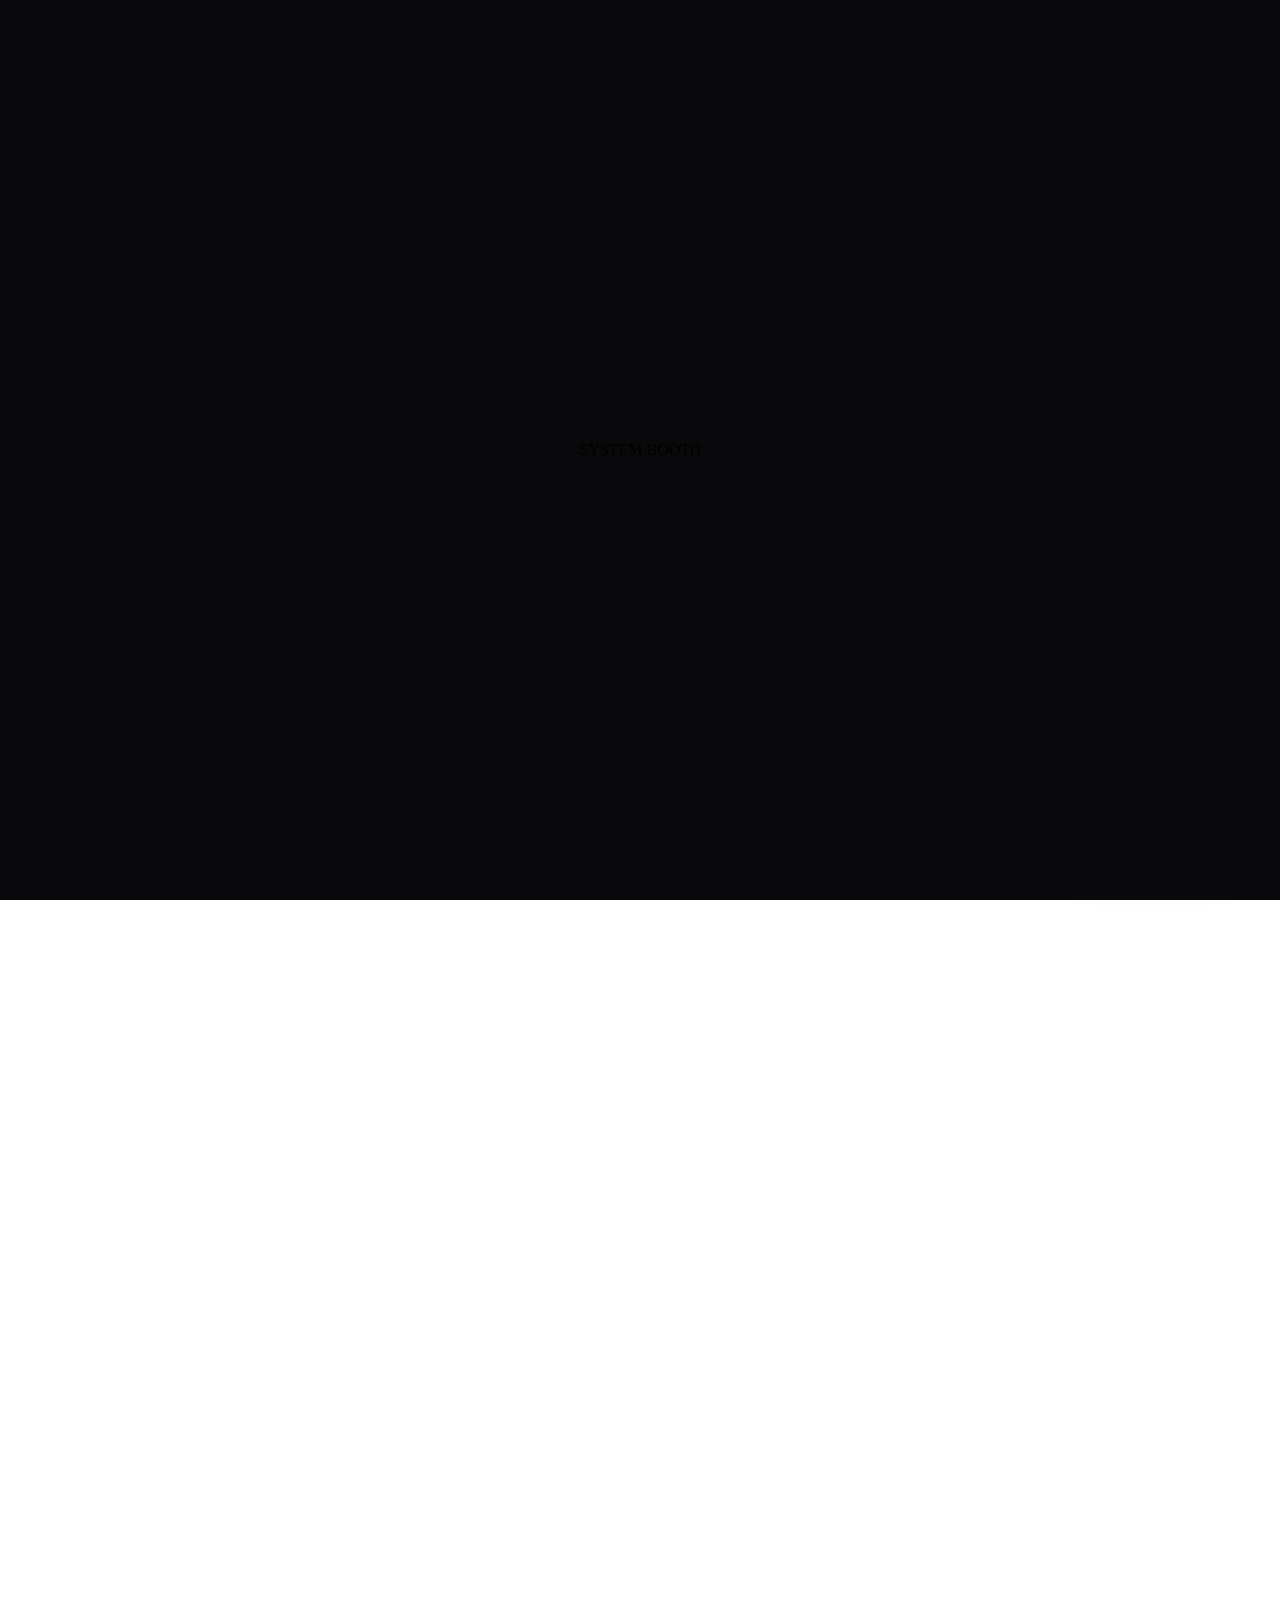
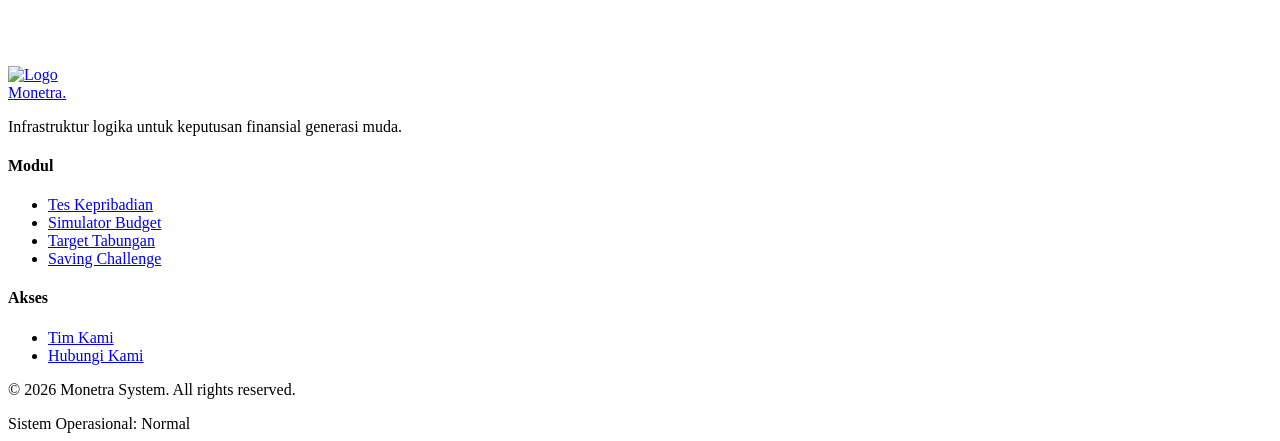
==== commit bb5a200d: "finish all" ====
--- a/about.html
+++ b/about.html
@@ -1,11 +1,16 @@
 <!DOCTYPE html>
-<html lang="id" class="dark">
+<html lang="id">
 
 <head>
     <meta charset="UTF-8">
     <meta name="viewport" content="width=device-width, initial-scale=1.0, maximum-scale=1.0, user-scalable=yes">
-    <title>Tentang Monetra - Platform Edukasi Finansial</title>
+    <title>Monetra - Arsitektur & Tim</title>
     <link rel="shortcut icon" href="assets/img/image.jpeg" type="image/x-icon">
+
+    <link rel="preconnect" href="https://fonts.googleapis.com">
+    <link rel="preconnect" href="https://fonts.gstatic.com" crossorigin>
+    <link href="https://fonts.googleapis.com/css2?family=Plus+Jakarta+Sans:wght@400;500;600;700;800;900&family=JetBrains+Mono:wght@400;500;700&display=swap" rel="stylesheet">
+    <link rel="stylesheet" href="assets/css/about.css">
 
     <script src="https://cdn.tailwindcss.com"></script>
     <script>
@@ -13,17 +18,27 @@
             darkMode: 'class',
             theme: {
                 extend: {
+                    fontFamily: {
+                        sans: ['"Plus Jakarta Sans"', 'sans-serif'],
+                        mono: ['"JetBrains Mono"', 'monospace'],
+                    },
                     colors: {
-                        primary: '#8b5cf6',
-                        secondary: '#06b6d4',
+                        brand: '#3b82f6', // Blue 500
                     },
-                    screens: {
-                        'xs': '480px',
-                        'sm': '640px',
-                        'md': '768px',
-                        'lg': '1024px',
-                        'xl': '1280px',
-                        '2xl': '1536px',
+                    animation: {
+                        'breathe': 'breathe 8s ease-in-out infinite',
+                        'shine': 'shine 1.5s ease-out infinite',
+                    },
+                    keyframes: {
+                        breathe: {
+                            '0%, 100%': { transform: 'translateX(-50%) scale(1)', opacity: '0.4' },
+                            '50%': { transform: 'translateX(-50%) scale(1.1)', opacity: '0.7' },
+                        },
+                        shine: {
+                            '0%': { left: '-100%' },
+                            '20%': { left: '100%' },
+                            '100%': { left: '100%' }
+                        }
                     }
                 }
             }
@@ -32,1691 +47,366 @@
 
     <link href="https://unpkg.com/aos@2.3.1/dist/aos.css" rel="stylesheet">
     <script src="https://unpkg.com/aos@2.3.1/dist/aos.js"></script>
-    <link href="https://fonts.googleapis.com/css2?family=Inter:wght@300;400;500;600;700;800;900&display=swap"
-        rel="stylesheet">
     <script src="https://unpkg.com/lucide@latest"></script>
-    <link rel="stylesheet" href="assets/css/clock.css">
-    <link rel="stylesheet" href="assets/css/main.css">
-
-    <style>
-        * {
-            margin: 0;
-            padding: 0;
-            box-sizing: border-box;
-        }
-
-        body {
-            font-family: 'Inter', sans-serif;
-            overflow-x: hidden;
-            transition: background-color 0.3s ease;
-            -webkit-tap-highlight-color: transparent;
-        }
-
-        html.dark body {
-            background-color: #020617;
-            color: #f8fafc;
-        }
-
-        html.light body {
-            background-color: #f8fafc;
-            color: #0f172a;
-        }
-
-        body::before {
-            content: "";
-            position: fixed;
-            top: 0;
-            left: 0;
-            width: 100%;
-            height: 100%;
-            pointer-events: none;
-            z-index: 1;
-            opacity: 0.03;
-            background-image: url("data:image/svg+xml,%3Csvg viewBox='0 0 200 200' xmlns='http://www.w3.org/2000/svg'%3E%3Cfilter id='noiseFilter'%3E%3CfeTurbulence type='fractalNoise' baseFrequency='0.65' numOctaves='3' stitchTiles='stitch'/%3E%3C/filter%3E%3Crect width='100%25' height='100%25' filter='url(%23noiseFilter)'/%3E%3C/svg%3E");
-        }
-
-        .loader-wrapper {
-            position: fixed;
-            top: 0;
-            left: 0;
-            width: 100%;
-            height: 100vh;
-            background: #020617;
-            z-index: 10000;
-            display: flex;
-            flex-direction: column;
-            justify-content: center;
-            align-items: center;
-            transition: transform 1s cubic-bezier(0.77, 0, 0.175, 1);
-        }
-
-        .loader-wrapper.slide-up {
-            transform: translateY(-100%);
-        }
-
-        .loader-logo-img {
-            width: 80px;
-            height: 80px;
-            object-fit: contain;
-            border-radius: 20px;
-            box-shadow: 0 0 40px rgba(139, 92, 246, 0.4);
-            opacity: 0;
-            animation: logoReveal 1s ease forwards 0.5s;
-        }
-
-        @media (min-width: 640px) {
-            .loader-logo-img {
-                width: 100px;
-                height: 100px;
-            }
-        }
-
-        @keyframes logoReveal {
-            to {
-                opacity: 1;
-                transform: scale(1);
-            }
-        }
-
-        .loader-text {
-            margin-top: 20px;
-            font-size: 1.5rem;
-            font-weight: 800;
-            color: #ffffff;
-            opacity: 0;
-            animation: fadeIn 0.8s ease forwards 1.2s;
-        }
-
-        .loader-subtext {
-            margin-top: 8px;
-            font-size: 0.875rem;
-            color: #64748b;
-            letter-spacing: 0.2em;
-            text-transform: uppercase;
-            opacity: 0;
-            animation: fadeIn 1s ease forwards 1.8s;
-        }
-
-        @keyframes fadeIn {
-            to {
-                opacity: 1;
-            }
-        }
-
-        .navbar {
-            transition: all 0.3s cubic-bezier(0.4, 0, 0.2, 1);
-            padding-top: 0.75rem;
-            padding-bottom: 0.75rem;
-        }
-
-        @media (min-width: 768px) {
-            .navbar {
-                padding-top: 1.25rem;
-                padding-bottom: 1.25rem;
-            }
-        }
-
-        .navbar .navbar-container {
-            transition: all 0.3s cubic-bezier(0.4, 0, 0.2, 1);
-            padding: 0;
-            max-width: 80rem;
-            width: 100%;
-        }
-
-        .navbar.floating {
-            padding-top: 0.5rem;
-            padding-bottom: 0.5rem;
-        }
-
-        .navbar.floating .navbar-container {
-            background: rgba(15, 23, 42, 0.8);
-            backdrop-filter: blur(20px);
-            border: 1px solid rgba(255, 255, 255, 0.1);
-            border-radius: 9999px;
-            box-shadow: 0 10px 40px rgba(0, 0, 0, 0.3);
-            padding: 0.5rem 1rem;
-            max-width: 1200px;
-        }
-
-        @media (min-width: 768px) {
-            .navbar.floating .navbar-container {
-                padding: 0.75rem 2rem;
-            }
-        }
-
-        html.light .navbar.floating .navbar-container {
-            background: rgba(255, 255, 255, 0.9);
-            border: 1px solid rgba(0, 0, 0, 0.1);
-            box-shadow: 0 10px 40px rgba(0, 0, 0, 0.1);
-        }
-
-        .btn-primary {
-            background: linear-gradient(135deg, #7c3aed 0%, #0891b2 100%);
-            color: #ffffff !important;
-            transition: all 0.3s ease;
-            cursor: pointer;
-            border: none;
-        }
-
-        .btn-primary:hover {
-            transform: translateY(-2px);
-            box-shadow: 0 10px 30px rgba(139, 92, 246, 0.4);
-            filter: brightness(1.1);
-        }
-
-        .btn-primary:active {
-            transform: translateY(0);
-        }
-
-        .btn-primary *,
-        .btn-primary i,
-        .btn-primary span {
-            color: #ffffff !important;
-        }
-
-        .btn-secondary {
-            background: transparent;
-            border: 1.5px solid rgba(255, 255, 255, 0.2);
-            color: #ffffff !important;
-            transition: all 0.3s ease;
-        }
-
-        .btn-secondary:hover {
-            background: rgba(255, 255, 255, 0.06);
-            border-color: rgba(255, 255, 255, 0.4);
-            transform: translateY(-2px);
-        }
-
-        /* light mode: btn-secondary pakai warna gelap */
-        html.light .btn-secondary,
-        html.light a.btn-secondary {
-            border-color: rgba(109, 40, 217, 0.35) !important;
-            color: #5b21b6 !important;
-            background: transparent !important;
-        }
-
-        html.light .btn-secondary:hover,
-        html.light a.btn-secondary:hover {
-            background: rgba(109, 40, 217, 0.07) !important;
-            border-color: rgba(109, 40, 217, 0.6) !important;
-        }
-
-        .gradient-text {
-            background: linear-gradient(135deg, #a78bfa 0%, #22d3ee 50%, #818cf8 100%);
-            -webkit-background-clip: text;
-            background-clip: text;
-            -webkit-text-fill-color: transparent;
-            background-size: 200% auto;
-            animation: gradientMove 5s linear infinite;
-        }
-
-        @keyframes gradientMove {
-            0% {
-                background-position: 0% 50%;
-            }
-
-            100% {
-                background-position: 200% 50%;
-            }
-        }
-
-        .mobile-menu-overlay {
-            position: fixed;
-            top: 0;
-            left: 0;
-            width: 100%;
-            height: 100%;
-            background: rgba(0, 0, 0, 0.7);
-            backdrop-filter: blur(4px);
-            z-index: 9998;
-            opacity: 0;
-            visibility: hidden;
-            transition: all 0.3s ease;
-        }
-
-        .mobile-menu-overlay.active {
-            opacity: 1;
-            visibility: visible;
-        }
-
-        .mobile-menu {
-            position: fixed;
-            top: 0;
-            right: 0;
-            width: 85%;
-            max-width: 320px;
-            height: 100vh;
-            background: #0f172a;
-            z-index: 9999;
-            transform: translateX(100%);
-            transition: transform 0.3s cubic-bezier(0.4, 0, 0.2, 1);
-            overflow-y: auto;
-            padding: 1.5rem;
-            box-shadow: -10px 0 30px rgba(0, 0, 0, 0.3);
-        }
-
-        html.light .mobile-menu {
-            background: #ffffff;
-            border-left: 1px solid #e2e8f0;
-        }
-
-        .mobile-menu.active {
-            transform: translateX(0);
-        }
-
-        #closeMobileMenu {
-            position: relative;
-            z-index: 10000;
-            cursor: pointer;
-            width: 40px;
-            height: 40px;
-            display: flex;
-            align-items: center;
-            justify-content: center;
-            border-radius: 999px;
-            background: rgba(255, 255, 255, 0.1);
-            transition: all 0.2s ease;
-        }
-
-        #closeMobileMenu:hover {
-            background: rgba(255, 255, 255, 0.2);
-        }
-
-        #mobileMenuBtn {
-            width: 40px;
-            height: 40px;
-            display: flex;
-            align-items: center;
-            justify-content: center;
-            border-radius: 999px;
-            background: rgba(255, 255, 255, 0.1);
-            transition: all 0.2s ease;
-        }
-
-        .dropdown {
-            position: relative;
-        }
-
-        .dropdown-menu {
-            position: absolute;
-            top: 100%;
-            left: 0;
-            margin-top: 0.5rem;
-            background: rgba(15, 23, 42, 0.95);
-            backdrop-filter: blur(20px);
-            border: 1px solid rgba(255, 255, 255, 0.1);
-            border-radius: 1rem;
-            padding: 0.5rem;
-            min-width: 200px;
-            opacity: 0;
-            visibility: hidden;
-            transform: translateY(-10px);
-            transition: all 0.3s ease;
-            z-index: 100;
-        }
-
-        html.light .dropdown-menu {
-            background: rgba(255, 255, 255, 0.95);
-            border: 1px solid rgba(0, 0, 0, 0.1);
-        }
-
-        .dropdown:hover .dropdown-menu {
-            opacity: 1;
-            visibility: visible;
-            transform: translateY(0);
-        }
-
-        .dropdown-item {
-            display: flex;
-            align-items: center;
-            gap: 0.75rem;
-            padding: 0.75rem 1rem;
-            border-radius: 0.5rem;
-            transition: all 0.2s ease;
-            color: #f8fafc;
-        }
-
-        html.light .dropdown-item {
-            color: #0f172a;
-        }
-
-        .dropdown-item:hover {
-            background: rgba(139, 92, 246, 0.2);
-        }
-
-        .blob {
-            position: absolute;
-            border-radius: 50%;
-            filter: blur(80px);
-            pointer-events: none;
-            opacity: 0.12;
-        }
-
-        .blob-1 {
-            width: 500px;
-            height: 500px;
-            background: #7c3aed;
-            top: -100px;
-            right: -100px;
-        }
-
-        .blob-2 {
-            width: 400px;
-            height: 400px;
-            background: #0891b2;
-            bottom: -80px;
-            left: -80px;
-        }
-
-        .hero-title {
-            font-size: clamp(3rem, 9vw, 8rem);
-            font-weight: 900;
-            line-height: 1.02;
-            letter-spacing: -0.04em;
-        }
-
-        .hero-subtitle {
-            font-size: clamp(1rem, 2.2vw, 1.25rem);
-            line-height: 1.8;
-            color: #94a3b8;
-            max-width: 620px;
-            margin: 0 auto;
-        }
-
-        .hero-badge {
-            display: inline-flex;
-            align-items: center;
-            gap: 8px;
-            padding: 8px 20px;
-            border-radius: 999px;
-            border: 1px solid rgba(139, 92, 246, 0.3);
-            background: rgba(139, 92, 246, 0.08);
-            backdrop-filter: blur(8px);
-            font-size: 0.72rem;
-            font-weight: 700;
-            letter-spacing: 0.15em;
-            text-transform: uppercase;
-            color: #c4b5fd;
-        }
-
-        .section-label {
-            font-size: 0.65rem;
-            font-weight: 700;
-            letter-spacing: 0.2em;
-            text-transform: uppercase;
-            color: #8b5cf6;
-            margin-bottom: 12px;
-        }
-
-        .section-heading {
-            font-size: clamp(1.8rem, 4vw, 3rem);
-            font-weight: 800;
-            letter-spacing: -0.025em;
-            line-height: 1.15;
-        }
-
-        .glass-card {
-            background: rgba(15, 23, 42, 0.55);
-            backdrop-filter: blur(16px);
-            border: 1px solid rgba(255, 255, 255, 0.07);
-            border-radius: 24px;
-            transition: border-color 0.3s ease, box-shadow 0.3s ease, transform 0.35s cubic-bezier(0.175, 0.885, 0.32, 1.275);
-            overflow: hidden;
-        }
-
-        html.light .glass-card {
-            background: #ffffff;
-            border: 1px solid #e8edf5;
-            box-shadow: 0 2px 20px rgba(0, 0, 0, 0.06);
-        }
-
-        .glass-card:hover {
-            border-color: rgba(139, 92, 246, 0.4);
-            box-shadow: 0 20px 50px rgba(139, 92, 246, 0.15);
-            transform: translateY(-5px);
-        }
-
-        .info-box {
-            padding: 22px;
-            border-radius: 20px;
-            background: rgba(255, 255, 255, 0.04);
-            border: 1px solid rgba(255, 255, 255, 0.07);
-            text-align: center;
-            transition: all 0.35s cubic-bezier(0.175, 0.885, 0.32, 1.275);
-        }
-
-        html.light .info-box {
-            background: #ffffff;
-            border: 1px solid #e8edf5;
-            box-shadow: 0 2px 16px rgba(0, 0, 0, 0.05);
-        }
-
-        .info-box:hover {
-            transform: translateY(-6px) scale(1.02);
-            border-color: rgba(139, 92, 246, 0.35);
-            box-shadow: 0 16px 40px rgba(139, 92, 246, 0.12);
-        }
-
-        .info-box-icon {
-            width: 44px;
-            height: 44px;
-            border-radius: 14px;
-            display: flex;
-            align-items: center;
-            justify-content: center;
-            margin: 0 auto 12px;
-        }
-
-        .approach-card {
-            padding: 28px 32px;
-            border-radius: 20px;
-            border: 1px solid rgba(255, 255, 255, 0.07);
-            background: rgba(255, 255, 255, 0.03);
-            transition: all 0.3s ease;
-            position: relative;
-            overflow: hidden;
-        }
-
-        html.light .approach-card {
-            background: #f8fafc;
-            border: 1px solid #e2e8f0;
-        }
-
-        .approach-card::before {
-            content: '';
-            position: absolute;
-            top: 0;
-            left: 0;
-            width: 3px;
-            height: 100%;
-            background: linear-gradient(to bottom, #8b5cf6, #06b6d4);
-            border-radius: 0 4px 4px 0;
-            transform: scaleY(0);
-            transition: transform 0.3s ease;
-            transform-origin: top;
-        }
-
-        .approach-card:hover::before {
-            transform: scaleY(1);
-        }
-
-        .approach-card:hover {
-            border-color: rgba(139, 92, 246, 0.3);
-            transform: translateX(4px);
-        }
-
-        .approach-number {
-            font-size: 0.65rem;
-            font-weight: 700;
-            letter-spacing: 0.15em;
-            text-transform: uppercase;
-            color: #8b5cf6;
-            margin-bottom: 8px;
-        }
-
-        .value-card {
-            padding: 28px;
-            border-radius: 20px;
-            background: rgba(255, 255, 255, 0.03);
-            border: 1px solid rgba(255, 255, 255, 0.06);
-            transition: all 0.35s ease;
-            position: relative;
-            overflow: hidden;
-        }
-
-        html.light .value-card {
-            background: #ffffff;
-            border: 1px solid #e8edf5;
-            box-shadow: 0 2px 16px rgba(0, 0, 0, 0.05);
-        }
-
-        .value-card::after {
-            content: '';
-            position: absolute;
-            bottom: 0;
-            left: 0;
-            width: 100%;
-            height: 2px;
-            background: linear-gradient(to right, #8b5cf6, #06b6d4);
-            transform: scaleX(0);
-            transition: transform 0.3s ease;
-        }
-
-        .value-card:hover::after {
-            transform: scaleX(1);
-        }
-
-        .value-card:hover {
-            border-color: rgba(139, 92, 246, 0.3);
-            transform: translateY(-5px);
-            box-shadow: 0 16px 40px rgba(139, 92, 246, 0.12);
-        }
-
-        .value-icon {
-            width: 48px;
-            height: 48px;
-            border-radius: 16px;
-            background: linear-gradient(135deg, rgba(139, 92, 246, 0.15), rgba(6, 182, 212, 0.15));
-            border: 1px solid rgba(139, 92, 246, 0.2);
-            display: flex;
-            align-items: center;
-            justify-content: center;
-            margin-bottom: 16px;
-        }
-
-        .mv-card {
-            padding: 40px;
-            border-radius: 28px;
-            border: 1px solid rgba(255, 255, 255, 0.07);
-            background: rgba(255, 255, 255, 0.03);
-            position: relative;
-            overflow: hidden;
-            transition: all 0.35s ease;
-        }
-
-        html.light .mv-card {
-            background: #ffffff;
-            border: 1px solid #e8edf5;
-            box-shadow: 0 4px 24px rgba(0, 0, 0, 0.06);
-        }
-
-        .mv-card:hover {
-            border-color: rgba(139, 92, 246, 0.3);
-            box-shadow: 0 24px 60px rgba(139, 92, 246, 0.12);
-        }
-
-        .mv-icon-wrap {
-            width: 56px;
-            height: 56px;
-            border-radius: 18px;
-            display: flex;
-            align-items: center;
-            justify-content: center;
-            margin-bottom: 24px;
-        }
-
-        .mv-list-item {
-            display: flex;
-            align-items: flex-start;
-            gap: 12px;
-            padding: 10px 0;
-            border-bottom: 1px solid rgba(255, 255, 255, 0.04);
-        }
-
-        html.light .mv-list-item {
-            border-bottom: 1px solid #f1f5f9;
-        }
-
-        .mv-list-item:last-child {
-            border-bottom: none;
-        }
-
-        .team-card {
-            border-radius: 28px;
-            background: rgba(255, 255, 255, 0.03);
-            border: 1px solid rgba(255, 255, 255, 0.07);
-            overflow: hidden;
-            transition: all 0.35s cubic-bezier(0.175, 0.885, 0.32, 1.275);
-        }
-
-        html.light .team-card {
-            background: #ffffff;
-            border: 1px solid #e8edf5;
-            box-shadow: 0 4px 24px rgba(0, 0, 0, 0.06);
-        }
-
-        .team-card:hover {
-            transform: translateY(-8px);
-            border-color: rgba(139, 92, 246, 0.35);
-            box-shadow: 0 24px 60px rgba(139, 92, 246, 0.18);
-        }
-
-        .team-img-wrap {
-            width: 88px;
-            height: 88px;
-            border-radius: 50%;
-            overflow: hidden;
-            border: 2px solid rgba(139, 92, 246, 0.3);
-            margin: 0 auto 16px;
-            position: relative;
-        }
-
-        .team-img-wrap::after {
-            content: '';
-            position: absolute;
-            inset: 0;
-            border-radius: 50%;
-            background: linear-gradient(135deg, rgba(139, 92, 246, 0.1), transparent);
-        }
-
-        .social-btn {
-            width: 36px;
-            height: 36px;
-            border-radius: 10px;
-            display: flex;
-            align-items: center;
-            justify-content: center;
-            background: rgba(255, 255, 255, 0.05);
-            border: 1px solid rgba(255, 255, 255, 0.08);
-            transition: all 0.2s ease;
-            color: #94a3b8;
-        }
-
-        html.light .social-btn {
-            background: #f1f5f9;
-            border-color: #e2e8f0;
-            color: #475569;
-        }
-
-        .social-btn:hover {
-            background: #7c3aed;
-            border-color: #7c3aed;
-            color: #ffffff !important;
-        }
-
-        .cta-wrap {
-            border-radius: 32px;
-            padding: clamp(40px, 6vw, 72px) clamp(24px, 5vw, 60px);
-            background: linear-gradient(135deg, rgba(124, 58, 237, 0.12) 0%, rgba(8, 145, 178, 0.08) 100%);
-            border: 1px solid rgba(139, 92, 246, 0.2);
-            position: relative;
-            overflow: hidden;
-            text-align: center;
-        }
-
-        .cta-wrap::before {
-            content: '';
-            position: absolute;
-            top: -1px;
-            left: 0;
-            right: 0;
-            height: 1px;
-            background: linear-gradient(to right, transparent, rgba(139, 92, 246, 0.5), transparent);
-        }
-
-        .cta-grid-lines {
-            position: absolute;
-            inset: 0;
-            background-image: linear-gradient(rgba(139, 92, 246, 0.03) 1px, transparent 1px), linear-gradient(90deg, rgba(139, 92, 246, 0.03) 1px, transparent 1px);
-            background-size: 48px 48px;
-            pointer-events: none;
-        }
-
-        ::-webkit-scrollbar {
-            width: 6px;
-        }
-
-        ::-webkit-scrollbar-track {
-            background: #0f172a;
-        }
-
-        html.light ::-webkit-scrollbar-track {
-            background: #f1f5f9;
-        }
-
-        ::-webkit-scrollbar-thumb {
-            background: #334155;
-            border-radius: 4px;
-        }
-
-        ::-webkit-scrollbar-thumb:hover {
-            background: #4b5563;
-        }
-
-        html.light h1,
-        html.light h2,
-        html.light h3,
-        html.light h4,
-        html.light h5 {
-            color: #0f172a !important;
-        }
-
-        html.light p,
-        html.light span,
-        html.light li,
-        html.light a {
-            color: #334155 !important;
-        }
-
-        html.light .text-gray-400,
-        html.light .text-slate-400 {
-            color: #64748b !important;
-        }
-
-        html.light .section-label {
-            color: #7c3aed;
-        }
-
-        html.light .btn-primary,
-        html.dark .btn-primary {
-            color: #ffffff !important;
-        }
-
-        html.light .btn-primary span,
-        html.dark .btn-primary span {
-            color: #ffffff !important;
-        }
-
-        html.light .btn-primary svg,
-        html.light .btn-primary svg *,
-        html.dark .btn-primary svg,
-        html.dark .btn-primary svg * {
-            color: #ffffff !important;
-            stroke: #ffffff !important;
-        }
-
-        /* btn-secondary: dark = putih, light = gelap (ungu) */
-        html.dark .btn-secondary {
-            color: #ffffff !important;
-        }
-
-        html.dark .btn-secondary span {
-            color: #ffffff !important;
-        }
-
-        html.dark .btn-secondary svg {
-            color: #ffffff !important;
-            stroke: #ffffff !important;
-        }
-
-        html.light .btn-secondary,
-        html.light a.btn-secondary {
-            color: #5b21b6 !important;
-        }
-
-        html.light .btn-secondary span,
-        html.light a.btn-secondary span {
-            color: #5b21b6 !important;
-        }
-
-        footer,
-        footer h4,
-        footer p,
-        footer a,
-        footer span,
-        footer li,
-        footer div {
-            color: #ffffff !important;
-        }
-
-        html.light footer,
-        html.light footer h4,
-        html.light footer p,
-        html.light footer a,
-        html.light footer span,
-        html.light footer li,
-        html.light footer div {
-            color: #ffffff !important;
-        }
-
-        .toast {
-            position: fixed;
-            bottom: 20px;
-            left: 50%;
-            transform: translateX(-50%) translateY(100px);
-            background: rgba(15, 23, 42, 0.95);
-            backdrop-filter: blur(10px);
-            border: 1px solid rgba(255, 255, 255, 0.1);
-            border-radius: 999px;
-            padding: 0.75rem 1.5rem;
-            color: white;
-            font-size: 0.875rem;
-            z-index: 10002;
-            transition: transform 0.3s ease;
-            box-shadow: 0 10px 30px rgba(0, 0, 0, 0.3);
-            white-space: nowrap;
-        }
-
-        html.light .toast {
-            background: #ffffff;
-            color: #0f172a;
-            border: 1px solid #e2e8f0;
-        }
-
-        .toast.show {
-            transform: translateX(-50%) translateY(0);
-        }
-
-        @keyframes slideUp {
-            from {
-                opacity: 0;
-                transform: translateY(24px);
-            }
-
-            to {
-                opacity: 1;
-                transform: translateY(0);
-            }
-        }
-
-        .anim-slide-up {
-            animation: slideUp 0.7s cubic-bezier(0.22, 1, 0.36, 1) forwards;
-        }
-
-        .delay-1 {
-            animation-delay: 0.1s;
-        }
-
-        .delay-2 {
-            animation-delay: 0.2s;
-        }
-
-        .delay-3 {
-            animation-delay: 0.3s;
-        }
-
-        /* ─── MORPH BUTTON ─── */
-        .morph-btn {
-            position: relative;
-            padding: 16px 44px;
-            font-family: "Segoe UI", system-ui, sans-serif;
-            font-size: 13px;
-            font-weight: 700;
-            letter-spacing: 2.5px;
-            text-transform: uppercase;
-            color: #ffffff;
-            background: transparent;
-            border: none;
-            cursor: pointer;
-            overflow: visible;
-            isolation: isolate;
-            text-decoration: none;
-            display: inline-block;
-        }
-
-        .morph-btn .btn-fill {
-            position: absolute;
-            inset: 0;
-            background: linear-gradient(135deg, #7c3aed 0%, #0891b2 100%);
-            border-radius: 6px;
-            transition: border-radius 0.5s cubic-bezier(0.68, -0.55, 0.265, 1.55);
-            z-index: 1;
-        }
-
-        .morph-btn:hover .btn-fill {
-            border-radius: 50px;
-            animation: morphJelly 0.5s ease;
-        }
-
-        @keyframes morphJelly {
-            0% {
-                transform: scale(1, 1);
-            }
-
-            30% {
-                transform: scale(1.1, 0.88);
-            }
-
-            50% {
-                transform: scale(0.93, 1.08);
-            }
-
-            70% {
-                transform: scale(1.04, 0.96);
-            }
-
-            100% {
-                transform: scale(1, 1);
-            }
-        }
-
-        .morph-btn .orbit-dots {
-            position: absolute;
-            inset: -20px;
-            pointer-events: none;
-        }
-
-        .morph-btn .orbit-dots span {
-            position: absolute;
-            width: 7px;
-            height: 7px;
-            background: linear-gradient(135deg, #a78bfa, #22d3ee);
-            border-radius: 50%;
-            opacity: 1;
-            transition: opacity 0.3s ease;
-        }
-
-        .morph-btn .orbit-dots span:nth-child(1) {
-            top: 0;
-            left: 50%;
-            animation: morphOrbit1 3s linear infinite;
-        }
-
-        .morph-btn .orbit-dots span:nth-child(2) {
-            bottom: 0;
-            left: 50%;
-            animation: morphOrbit2 3s linear infinite;
-        }
-
-        .morph-btn .orbit-dots span:nth-child(3) {
-            top: 50%;
-            left: 0;
-            animation: morphOrbit3 4s linear infinite;
-        }
-
-        .morph-btn .orbit-dots span:nth-child(4) {
-            top: 50%;
-            right: 0;
-            animation: morphOrbit4 4s linear infinite;
-        }
-
-        @keyframes morphOrbit1 {
-            0% {
-                transform: translateX(-50%) translateY(0) scale(1);
-            }
-
-            25% {
-                transform: translateX(24px) translateY(8px) scale(0.6);
-            }
-
-            50% {
-                transform: translateX(-50%) translateY(16px) scale(1);
-            }
-
-            75% {
-                transform: translateX(-64px) translateY(8px) scale(0.6);
-            }
-
-            100% {
-                transform: translateX(-50%) translateY(0) scale(1);
-            }
-        }
-
-        @keyframes morphOrbit2 {
-            0% {
-                transform: translateX(-50%) translateY(0) scale(0.6);
-            }
-
-            25% {
-                transform: translateX(-64px) translateY(-8px) scale(1);
-            }
-
-            50% {
-                transform: translateX(-50%) translateY(-16px) scale(0.6);
-            }
-
-            75% {
-                transform: translateX(24px) translateY(-8px) scale(1);
-            }
-
-            100% {
-                transform: translateX(-50%) translateY(0) scale(0.6);
-            }
-        }
-
-        @keyframes morphOrbit3 {
-            0% {
-                transform: translateY(-50%) translateX(0) scale(0.8);
-            }
-
-            50% {
-                transform: translateY(-50%) translateX(-12px) scale(1.2);
-            }
-
-            100% {
-                transform: translateY(-50%) translateX(0) scale(0.8);
-            }
-        }
-
-        @keyframes morphOrbit4 {
-            0% {
-                transform: translateY(-50%) translateX(0) scale(1.2);
-            }
-
-            50% {
-                transform: translateY(-50%) translateX(12px) scale(0.8);
-            }
-
-            100% {
-                transform: translateY(-50%) translateX(0) scale(1.2);
-            }
-        }
-
-        .morph-btn .btn-text {
-            position: relative;
-            display: inline-block;
-            z-index: 3;
-        }
-
-        .morph-btn .btn-text span {
-            display: inline-block;
-            transition: transform 0.4s cubic-bezier(0.68, -0.55, 0.265, 1.55);
-            transition-delay: calc(var(--i) * 0.03s);
-        }
-
-        .morph-btn:hover .btn-text span {
-            animation: morphLetterBounce 0.6s cubic-bezier(0.68, -0.55, 0.265, 1.55) forwards;
-            animation-delay: calc(var(--i) * 0.03s);
-        }
-
-        @keyframes morphLetterBounce {
-            0% {
-                transform: translateY(0);
-            }
-
-            40% {
-                transform: translateY(-110%);
-            }
-
-            70% {
-                transform: translateY(8%);
-            }
-
-            100% {
-                transform: translateY(0);
-            }
-        }
-
-        .morph-btn .corners span {
-            position: absolute;
-            width: 16px;
-            height: 16px;
-            border: 2px solid rgba(167, 139, 250, 0.7);
-            transition: all 0.4s cubic-bezier(0.68, -0.55, 0.265, 1.55);
-        }
-
-        .morph-btn .corners span:nth-child(1) {
-            top: -8px;
-            left: -8px;
-            border-right: none;
-            border-bottom: none;
-        }
-
-        .morph-btn .corners span:nth-child(2) {
-            top: -8px;
-            right: -8px;
-            border-left: none;
-            border-bottom: none;
-        }
-
-        .morph-btn .corners span:nth-child(3) {
-            bottom: -8px;
-            left: -8px;
-            border-right: none;
-            border-top: none;
-        }
-
-        .morph-btn .corners span:nth-child(4) {
-            bottom: -8px;
-            right: -8px;
-            border-left: none;
-            border-top: none;
-        }
-
-        .morph-btn:hover .corners span:nth-child(1) {
-            transform: translate(-5px, -5px) rotate(-5deg);
-        }
-
-        .morph-btn:hover .corners span:nth-child(2) {
-            transform: translate(5px, -5px) rotate(5deg);
-        }
-
-        .morph-btn:hover .corners span:nth-child(3) {
-            transform: translate(-5px, 5px) rotate(5deg);
-        }
-
-        .morph-btn:hover .corners span:nth-child(4) {
-            transform: translate(5px, 5px) rotate(-5deg);
-        }
-
-        .morph-btn .shadow {
-            position: absolute;
-            inset: 4px;
-            background: rgba(124, 58, 237, 0.35);
-            border-radius: 6px;
-            filter: blur(12px);
-            z-index: 0;
-            transition: all 0.5s cubic-bezier(0.68, -0.55, 0.265, 1.55);
-            transform: translateY(8px);
-        }
-
-        .morph-btn:hover .shadow {
-            border-radius: 50px;
-            transform: translateY(14px) scale(1.1);
-            filter: blur(18px);
-            background: rgba(8, 145, 178, 0.4);
-        }
-
-        .morph-btn:active .btn-fill {
-            transform: scale(0.93);
-            transition: transform 0.1s ease;
-        }
-
-        .morph-btn:active .shadow {
-            transform: translateY(3px) scale(0.85);
-            filter: blur(8px);
-            opacity: 0.5;
-            transition: all 0.1s ease;
-        }
-
-        .morph-btn:active .btn-text {
-            transform: scale(0.95);
-            transition: transform 0.1s ease;
-        }
-
-        .morph-btn:active .corners span:nth-child(1) {
-            transform: translate(-12px, -12px) rotate(-12deg) scale(0.8);
-        }
-
-        .morph-btn:active .corners span:nth-child(2) {
-            transform: translate(12px, -12px) rotate(12deg) scale(0.8);
-        }
-
-        .morph-btn:active .corners span:nth-child(3) {
-            transform: translate(-12px, 12px) rotate(12deg) scale(0.8);
-        }
-
-        .morph-btn:active .corners span:nth-child(4) {
-            transform: translate(12px, 12px) rotate(-12deg) scale(0.8);
-        }
-    </style>
+
+
 </head>
 
-<body>
-    <div class="loader-wrapper" id="loader">
-        <img src="assets/img/image.jpeg" alt="Monetra Logo" class="loader-logo-img">
-        <div class="loader-text">MONETRA</div>
+<body class="bg-zinc-50 text-zinc-900 dark:bg-[#09090b] dark:text-zinc-50 transition-colors duration-300 selection:bg-brand selection:text-white overflow-x-hidden">
+
+    <div class="sys-loader" id="loader">
+        <div class="font-mono text-brand text-sm tracking-widest mb-4 flex items-center gap-2">
+            <i data-lucide="terminal" class="w-4 h-4 animate-pulse"></i> SYSTEM.BOOT()
+        </div>
+        <div class="w-48 h-1 bg-zinc-800 rounded-full overflow-hidden">
+            <div class="h-full bg-brand w-0" id="bootProgress" style="transition: width 0.5s ease;"></div>
+        </div>
     </div>
 
-    <div id="toast" class="toast"></div>
-
-    <nav class="navbar fixed w-full top-0 z-50 px-4 sm:px-6">
-        <div class="navbar-container mx-auto flex items-center justify-between relative">
-            <div class="flex items-center space-x-2 sm:space-x-3 cursor-pointer group"
-                onclick="window.location.href='index.html'">
-                <div
-                    class="relative w-8 h-8 sm:w-10 sm:h-10 overflow-hidden rounded-xl border border-white/10 group-hover:border-violet-500/50 transition-colors">
-                    <img src="assets/img/image.jpeg" alt="Monetra Logo" class="w-full h-full object-cover">
-                </div>
-                <span
-                    class="text-lg sm:text-xl font-bold tracking-tight group-hover:text-violet-400 transition-colors">Monetra</span>
-            </div>
-            <div class="hidden md:flex items-center space-x-6 lg:space-x-8">
-                <a href="index.html" class="text-sm font-medium hover:text-violet-400 transition-colors">Home</a>
-                <a href="about.html" class="text-sm font-medium hover:text-violet-400 transition-colors">About</a>
-                <div class="dropdown">
-                    <button class="text-sm font-medium hover:text-violet-400 transition-colors flex items-center gap-1">
-                        Features <i data-lucide="chevron-down" class="w-4 h-4"></i>
+    <div class="bg-grid-pattern"></div>
+    <div class="fixed top-0 left-1/2 -translate-x-1/2 w-[600px] h-[400px] bg-blue-500/10 blur-[120px] rounded-full pointer-events-none z-[-5] animate-breathe"></div>
+
+    <!-- Navigation -->
+    <nav id="navbar" class="fixed top-0 left-1/2 -translate-x-1/2 w-full z-50 bg-transparent h-[72px] flex items-center px-6">
+        <div class="w-full flex items-center justify-between">
+            <a href="index.html" class="flex items-center space-x-3 group pl-2">
+                <div class="w-8 h-8 rounded-md bg-zinc-900 dark:bg-white flex items-center justify-center overflow-hidden border border-zinc-200 dark:border-zinc-800 shadow-sm group-hover:scale-110 group-hover:rotate-3 transition-transform duration-300">
+                    <img src="assets/img/image.jpeg" alt="Logo" class="w-full h-full object-cover grayscale opacity-90 group-hover:grayscale-0 transition-all duration-300">
+                </div>
+                <span class="font-bold text-lg tracking-tight">Monetra<span class="text-brand">.</span></span>
+            </a>
+            
+            <div class="hidden md:flex items-center space-x-1">
+                <a href="index.html" class="px-4 py-2 text-sm font-medium text-zinc-600 dark:text-zinc-400 hover:text-black dark:hover:text-white transition-colors rounded-full hover:bg-black/5 dark:hover:bg-white/5 relative group overflow-hidden">
+                    <span class="lang-id">Beranda</span><span class="lang-en">Home</span>
+                </a>
+                
+                <div class="relative group">
+                    <button class="px-4 py-2 text-sm font-medium text-zinc-600 dark:text-zinc-400 hover:text-black dark:hover:text-white transition-colors rounded-full hover:bg-black/5 dark:hover:bg-white/5 flex items-center gap-1">
+                        <span class="lang-id">Fitur</span><span class="lang-en">Features</span>
+                        <i data-lucide="chevron-down" class="w-3.5 h-3.5 transition-transform duration-300 group-hover:rotate-180"></i>
                     </button>
-                    <div class="dropdown-menu">
-                        <a href="personality-test.html" class="dropdown-item"><i data-lucide="user-circle"
-                                class="w-4 h-4"></i><span>Tes Kepribadian</span></a>
-                        <a href="budget-simulator.html" class="dropdown-item"><i data-lucide="wallet"
-                                class="w-4 h-4"></i><span>Simulasi Budget</span></a>
-                        <a href="goal-tracker.html" class="dropdown-item"><i data-lucide="target"
-                                class="w-4 h-4"></i><span>Target Tabungan</span></a>
-                        <a href="challenge.html" class="dropdown-item"><i data-lucide="trophy"
-                                class="w-4 h-4"></i><span>Saving Challenge</span></a>
-                    </div>
-                </div>
-                <a href="contact.html" class="text-sm font-medium hover:text-violet-400 transition-colors">Contact</a>
-                <button class="p-2 sm:p-2.5 rounded-full bg-white/5 hover:bg-white/10 transition" id="themeToggle">
-                    <i data-lucide="sun" class="w-4 h-4 sm:w-5 sm:h-5 hidden dark:block text-yellow-300"></i>
-                    <i data-lucide="moon" class="w-4 h-4 sm:w-5 sm:h-5 block dark:hidden text-slate-700"></i>
+                    <div class="absolute top-full left-1/2 -translate-x-1/2 pt-4 opacity-0 invisible group-hover:opacity-100 group-hover:visible transition-all duration-300 transform origin-top scale-95 group-hover:scale-100 z-[60]">
+                        <div class="w-64 bg-white dark:bg-[#09090b] border border-zinc-200 dark:border-zinc-800 rounded-2xl shadow-xl p-2 backdrop-blur-xl">
+                            <a href="personality-test.html" class="flex items-center gap-3 px-4 py-3 hover:bg-zinc-100 dark:hover:bg-zinc-800 rounded-xl transition-colors group/item">
+                                <div class="w-8 h-8 rounded-lg bg-blue-50 dark:bg-zinc-900 flex items-center justify-center text-brand transition-transform group-hover/item:scale-110">
+                                    <i data-lucide="user-round" class="w-4 h-4"></i>
+                                </div>
+                                <span class="text-sm font-semibold tracking-tight"><span class="lang-id">Tes Kepribadian</span><span class="lang-en">Personality Test</span></span>
+                            </a>
+                            <a href="budget-simulator.html" class="flex items-center gap-3 px-4 py-3 hover:bg-zinc-100 dark:hover:bg-zinc-800 rounded-xl transition-colors group/item">
+                                <div class="w-8 h-8 rounded-lg bg-zinc-50 dark:bg-zinc-900 flex items-center justify-center text-zinc-600 dark:text-zinc-400 transition-transform group-hover/item:scale-110">
+                                    <i data-lucide="wallet" class="w-4 h-4"></i>
+                                </div>
+                                <span class="text-sm font-semibold tracking-tight"><span class="lang-id">Simulator Budget</span><span class="lang-en">Budget Simulator</span></span>
+                            </a>
+                            <a href="goal-tracker.html" class="flex items-center gap-3 px-4 py-3 hover:bg-zinc-100 dark:hover:bg-zinc-800 rounded-xl transition-colors group/item">
+                                <div class="w-8 h-8 rounded-lg bg-zinc-50 dark:bg-zinc-900 flex items-center justify-center text-zinc-600 dark:text-zinc-400 transition-transform group-hover/item:scale-110">
+                                    <i data-lucide="target" class="w-4 h-4"></i>
+                                </div>
+                                <span class="text-sm font-semibold tracking-tight"><span class="lang-id">Target Tabungan</span><span class="lang-en">Savings Goal</span></span>
+                            </a>
+                            <a href="challenge.html" class="flex items-center gap-3 px-4 py-3 hover:bg-zinc-100 dark:hover:bg-zinc-800 rounded-xl transition-colors group/item">
+                                <div class="w-8 h-8 rounded-lg bg-zinc-50 dark:bg-zinc-900 flex items-center justify-center text-zinc-600 dark:text-zinc-400 transition-transform group-hover/item:scale-110">
+                                    <i data-lucide="trophy" class="w-4 h-4"></i>
+                                </div>
+                                <span class="text-sm font-semibold tracking-tight"><span class="lang-id">Saving Challenge</span><span class="lang-en">Saving Challenge</span></span>
+                            </a>
+                        </div>
+                    </div>
+                </div>
+
+                <a href="about.html" class="px-4 py-2 text-sm font-bold text-black dark:text-white transition-colors rounded-full bg-black/5 dark:bg-white/10 relative group overflow-hidden">
+                    <span class="lang-id">Tim Kami</span><span class="lang-en">Our Team</span>
+                </a>
+                <a href="contact.html" class="px-4 py-2 text-sm font-medium text-zinc-600 dark:text-zinc-400 hover:text-black dark:hover:text-white transition-colors rounded-full hover:bg-black/5 dark:hover:bg-white/5 relative group overflow-hidden">
+                    <span class="lang-id">Kontak</span><span class="lang-en">Contact</span>
+                </a>
+            </div>
+
+            <div class="hidden md:flex items-center gap-3 pr-2">
+                <button id="langToggleBtn" class="text-xs font-bold px-2 py-1.5 rounded-md border border-zinc-300 dark:border-zinc-700 hover:bg-zinc-200 dark:hover:bg-zinc-800 transition-colors text-zinc-600 dark:text-zinc-300 w-10 active:scale-95">ID</button>
+                <button class="text-zinc-500 hover:text-black dark:text-zinc-400 dark:hover:text-white transition-colors p-2 active:scale-90" id="themeToggle" aria-label="Toggle Theme">
+                    <i data-lucide="sun" class="w-4 h-4 hidden dark:block hover:rotate-90 transition-transform duration-500"></i>
+                    <i data-lucide="moon" class="w-4 h-4 block dark:hidden hover:-rotate-12 transition-transform duration-300"></i>
                 </button>
-                <a href="personality-test.html"
-                    class="btn-primary px-4 sm:px-6 py-2 sm:py-2.5 rounded-full text-xs sm:text-sm font-semibold whitespace-nowrap">Mulai
-                    Sekarang</a>
-            </div>
-            <div class="md:hidden flex items-center space-x-2 sm:space-x-3">
-                <button class="p-2" id="themeToggleMobile">
-                    <i data-lucide="sun" class="w-4 h-4 sm:w-5 sm:h-5 hidden dark:block"></i>
-                    <i data-lucide="moon" class="w-4 h-4 sm:w-5 sm:h-5 block dark:hidden text-slate-700"></i>
+                <div class="h-4 w-px bg-zinc-300 dark:bg-zinc-800 mx-1"></div>
+                <a href="personality-test.html" class="btn-magnetic inline-flex items-center justify-center gap-2 bg-zinc-900 text-white dark:bg-white dark:text-zinc-900 px-5 py-2.5 rounded-full text-sm font-semibold hover:shadow-[0_0_15px_rgba(59,130,246,0.3)] transition-all">
+                    <span class="lang-id">Eksekusi</span><span class="lang-en">Execute</span> <i data-lucide="arrow-right" class="w-3.5 h-3.5 group-hover:translate-x-1 transition-transform"></i>
+                </a>
+            </div>
+            <button id="mobileMenuBtn" class="md:hidden p-2 text-zinc-900 dark:text-white"><i data-lucide="menu" class="w-5 h-5"></i></button>
+        </div>
+    </nav>
+
+    <!-- Mobile Menu -->
+    <div id="mobileMenuOverlay" class="fixed inset-0 bg-zinc-900/60 backdrop-blur-sm z-[99] opacity-0 pointer-events-none transition-opacity duration-300"></div>
+    <div id="mobileMenu" class="fixed top-0 right-0 w-full max-sm:max-w-xs h-full bg-white dark:bg-[#09090b] z-[100] transform translate-x-full transition-transform duration-300 border-l border-zinc-200 dark:border-zinc-800 flex flex-col">
+        <div class="flex justify-between items-center p-6 border-b border-zinc-200 dark:border-zinc-800">
+            <span class="font-bold text-lg"><span class="lang-id">Menu</span><span class="lang-en">Menu</span></span>
+            <button id="closeMobileMenu" class="p-2"><i data-lucide="x" class="w-5 h-5 hover:rotate-90 transition-transform"></i></button>
+        </div>
+        <div class="flex-1 overflow-y-auto p-6 space-y-6">
+            <a href="index.html" class="block text-lg font-medium hover:text-brand"><span class="lang-id">Beranda</span><span class="lang-en">Home</span></a>
+            <div class="space-y-4">
+                <span class="text-xs font-bold uppercase tracking-widest text-zinc-400"><span class="lang-id">Fitur</span><span class="lang-en">Features</span></span>
+                <div class="grid gap-4 pl-2">
+                    <a href="personality-test.html" class="flex items-center gap-3 text-lg font-medium hover:text-brand"><i data-lucide="user-round" class="w-5 h-5"></i> <span class="lang-id">Tes Kepribadian</span><span class="lang-en">Personality Test</span></a>
+                    <a href="budget-simulator.html" class="flex items-center gap-3 text-lg font-medium hover:text-brand"><i data-lucide="wallet" class="w-5 h-5"></i> <span class="lang-id">Simulator Budget</span><span class="lang-en">Budget Simulator</span></a>
+                    <a href="goal-tracker.html" class="flex items-center gap-3 text-lg font-medium hover:text-brand"><i data-lucide="target" class="w-5 h-5"></i> <span class="lang-id">Target Tabungan</span><span class="lang-en">Savings Goal</span></a>
+                    <a href="challenge.html" class="flex items-center gap-3 text-lg font-medium hover:text-brand"><i data-lucide="trophy" class="w-5 h-5"></i> <span class="lang-id">Saving Challenge</span><span class="lang-en">Saving Challenge</span></a>
+                </div>
+            </div>
+            <a href="about.html" class="block text-lg font-bold text-brand"><span class="lang-id">Tim Kami</span><span class="lang-en">Our Team</span></a>
+            <a href="contact.html" class="block text-lg font-medium hover:text-brand"><span class="lang-id">Kontak</span><span class="lang-en">Contact</span></a>
+        </div>
+        <div class="p-6 border-t border-zinc-200 dark:border-zinc-800 space-y-5">
+            <div class="flex items-center justify-between">
+                <span class="text-sm font-medium"><span class="lang-id">Bahasa</span><span class="lang-en">Language</span></span>
+                <button id="langToggleBtnMobile" class="text-xs font-bold px-3 py-1.5 rounded-md border border-zinc-300 dark:border-zinc-700 bg-zinc-100 dark:bg-zinc-800">ID</button>
+            </div>
+            <div class="flex items-center justify-between">
+                <span class="text-sm font-medium"><span class="lang-id">Tema Gelap</span><span class="lang-en">Dark Theme</span></span>
+                <button id="themeToggleMobile" class="w-11 h-6 rounded-full bg-zinc-200 dark:bg-brand relative transition-colors">
+                    <div class="absolute w-4 h-4 rounded-full bg-white top-1 left-1 dark:translate-x-5 transition-transform shadow-sm"></div>
                 </button>
-                <button id="mobileMenuBtn" class="p-2">
-                    <i data-lucide="menu" class="w-5 h-5 sm:w-6 sm:h-6"></i>
-                </button>
-            </div>
-        </div>
-    </nav>
-
-    <div class="mobile-menu-overlay" id="mobileMenuOverlay"></div>
-    <div class="mobile-menu" id="mobileMenu">
-        <div class="flex justify-end mb-6 sm:mb-8">
-            <button id="closeMobileMenu"><i data-lucide="x" class="w-5 h-5 sm:w-6 sm:h-6"></i></button>
-        </div>
-        <div class="flex flex-col space-y-3 sm:space-y-4">
-            <a href="index.html" class="text-base sm:text-lg font-medium hover:text-violet-400 transition py-2">Home</a>
-            <a href="about.html"
-                class="text-base sm:text-lg font-medium hover:text-violet-400 transition py-2">About</a>
-            <div class="border-t border-white/10 pt-4 sm:pt-6">
-                <div class="text-xs uppercase tracking-wider opacity-50 mb-2 sm:mb-3">Features</div>
-                <div class="space-y-2 sm:space-y-3">
-                    <a href="personality-test.html"
-                        class="flex items-center gap-3 py-2 hover:text-violet-400 transition"><i
-                            data-lucide="user-circle" class="w-4 h-4"></i><span class="text-sm sm:text-base">Tes
-                            Kepribadian</span></a>
-                    <a href="budget-simulator.html"
-                        class="flex items-center gap-3 py-2 hover:text-violet-400 transition"><i data-lucide="wallet"
-                            class="w-4 h-4"></i><span class="text-sm sm:text-base">Simulasi Budget</span></a>
-                    <a href="goal-tracker.html" class="flex items-center gap-3 py-2 hover:text-violet-400 transition"><i
-                            data-lucide="target" class="w-4 h-4"></i><span class="text-sm sm:text-base">Target
-                            Tabungan</span></a>
-                    <a href="challenge.html" class="flex items-center gap-3 py-2 hover:text-violet-400 transition"><i
-                            data-lucide="trophy" class="w-4 h-4"></i><span class="text-sm sm:text-base">Saving
-                            Challenge</span></a>
-                </div>
-            </div>
-            <a href="contact.html"
-                class="text-base sm:text-lg font-medium hover:text-violet-400 transition py-2">Contact</a>
-            <a href="personality-test.html"
-                class="btn-primary px-6 py-3 rounded-full text-center text-sm sm:text-base font-semibold mt-4">Mulai
-                Sekarang</a>
+            </div>
         </div>
     </div>
 
-    <section class="relative pt-36 sm:pt-44 md:pt-56 pb-28 sm:pb-36 md:pb-44 overflow-hidden">
-        <div class="blob blob-1"></div>
-        <div class="blob blob-2"></div>
-        <div
-            class="absolute inset-0 bg-gradient-to-b from-violet-950/20 via-transparent to-transparent pointer-events-none">
-        </div>
-        <div class="max-w-6xl mx-auto px-4 sm:px-6 relative z-10 text-center">
-            <h1 class="hero-title mb-8 anim-slide-up delay-1">
-                Platform Edukasi<br>
-                <span class="gradient-text">Finansial</span> yang Nyata
+    <!-- Header -->
+    <header class="pt-40 pb-20 relative z-10 text-center px-6">
+        <div class="max-w-4xl mx-auto" data-aos="fade-up" data-aos-duration="1000">
+            <div class="inline-flex items-center gap-2 px-4 py-1.5 rounded-full text-xs font-bold uppercase tracking-widest border border-zinc-200 dark:border-zinc-800 text-zinc-600 dark:text-zinc-400 mb-6 bg-white/50 dark:bg-zinc-900/50 backdrop-blur-md">
+                <i data-lucide="cpu" class="w-3.5 h-3.5 text-brand"></i>
+                <span class="lang-id">Dokumentasi Sistem</span><span class="lang-en">System Documentation</span>
+            </div>
+            <h1 class="text-4xl md:text-6xl font-black tracking-tight mb-6">
+                <span class="lang-id">Arsitektur di Balik <span class="text-transparent bg-clip-text bg-gradient-to-r from-blue-500 to-cyan-400">Monetra.</span></span>
+                <span class="lang-en">The Architecture of <span class="text-transparent bg-clip-text bg-gradient-to-r from-blue-500 to-cyan-400">Monetra.</span></span>
             </h1>
-            <p class="hero-subtitle anim-slide-up delay-2">
-                Monetra adalah platform edukasi finansial interaktif yang dirancang untuk membantu generasi muda
-                Indonesia memahami dan mengelola keuangan secara lebih terarah, personal, dan berkelanjutan.
+            <p class="text-zinc-600 dark:text-zinc-400 text-lg md:text-xl leading-relaxed max-w-2xl mx-auto">
+                <span class="lang-id">Mengenal logika, algoritma dasar, dan arsitek di balik platform edukasi finansial paling terstruktur untuk generasi muda.</span>
+                <span class="lang-en">Discover the logic, core algorithms, and architects behind the most structured financial education platform for the youth.</span>
             </p>
         </div>
+    </header>
+
+    <!-- Origin Section -->
+    <section class="py-12 relative z-10">
+        <div class="max-w-6xl mx-auto px-6">
+            <div class="grid lg:grid-cols-2 gap-12 items-center">
+                <div data-aos="fade-right">
+                    <div class="font-mono text-xs uppercase tracking-widest text-brand mb-4">Origin.Log()</div>
+                    <h2 class="text-3xl md:text-4xl font-bold mb-6 tracking-tight">
+                        <span class="lang-id">Lahir dari <span class="text-transparent bg-clip-text bg-gradient-to-r from-blue-500 to-cyan-400">Anomali Sistem</span></span>
+                        <span class="lang-en">Born from a <span class="text-transparent bg-clip-text bg-gradient-to-r from-blue-500 to-cyan-400">System Anomaly</span></span>
+                    </h2>
+                    <div class="space-y-4 text-zinc-600 dark:text-zinc-400 text-base leading-relaxed">
+                        <p class="lang-id">Banyak generasi muda mengalami *error* dalam manajemen keuangan karena kurangnya instruksi yang jelas dan terpersonalisasi. Pengelolaan uang sering kali berjalan tanpa protokol (hanya sekadar mencatat).</p>
+                        <p class="lang-en">Many young people experience *errors* in financial management due to a lack of clear, personalized instructions. Money management often runs without protocols (merely logging expenses).</p>
+                        <p class="lang-id">Monetra di-*deploy* sebagai solusi berbasis data. Menggabungkan diagnostik kepribadian, perhitungan presisi, dan antarmuka interaktif untuk menyusun ulang arsitektur finansial pengguna.</p>
+                        <p class="lang-en">Monetra was *deployed* as a data-driven solution. Combining personality diagnostics, precision calculations, and interactive interfaces to reconstruct the user's financial architecture.</p>
+                    </div>
+                </div>
+                
+                <div class="grid grid-cols-2 gap-4" data-aos="fade-left">
+                    <div class="spotlight-card bg-white dark:bg-[#09090b] border border-zinc-200 dark:border-zinc-800 rounded-2xl p-6 col-span-2 flex items-center gap-6">
+                        <div class="w-14 h-14 rounded-xl bg-blue-50 dark:bg-blue-500/10 border border-blue-100 dark:border-blue-500/20 flex flex-shrink-0 items-center justify-center">
+                            <i data-lucide="activity" class="w-6 h-6 text-brand"></i>
+                        </div>
+                        <div>
+                            <h3 class="font-bold text-lg mb-1"><span class="lang-id">Problem Realita</span><span class="lang-en">Reality Problem</span></h3>
+                            <p class="text-sm text-zinc-600 dark:text-zinc-400"><span class="lang-id">Bukan proyek iseng, ini adalah *patch* untuk masalah literasi finansial nasional.</span><span class="lang-en">Not a side project, this is a *patch* for national financial literacy issues.</span></p>
+                        </div>
+                    </div>
+                    <div class="spotlight-card bg-white dark:bg-[#09090b] border border-zinc-200 dark:border-zinc-800 rounded-2xl p-6 text-center">
+                        <i data-lucide="database" class="w-8 h-8 text-cyan-500 mx-auto mb-3"></i>
+                        <h4 class="font-bold text-sm mb-1"><span class="lang-id">Berbasis Data</span><span class="lang-en">Data-Driven</span></h4>
+                        <p class="text-xs text-zinc-500"><span class="lang-id">Objektif & Analitis</span><span class="lang-en">Objective & Analytical</span></p>
+                    </div>
+                    <div class="spotlight-card bg-white dark:bg-[#09090b] border border-zinc-200 dark:border-zinc-800 rounded-2xl p-6 text-center">
+                        <i data-lucide="fingerprint" class="w-8 h-8 text-indigo-500 mx-auto mb-3"></i>
+                        <h4 class="font-bold text-sm mb-1"><span class="lang-id">Personal</span><span class="lang-en">Personalized</span></h4>
+                        <p class="text-xs text-zinc-500"><span class="lang-id">Adaptif ke *User*</span><span class="lang-en">Adaptive to User</span></p>
+                    </div>
+                </div>
+            </div>
+        </div>
     </section>
 
-    <section class="pt-8 sm:pt-12 pb-20 md:pb-28">
-        <div class="max-w-7xl mx-auto px-4 sm:px-6">
-            <div class="grid lg:grid-cols-2 gap-10 lg:gap-16 items-center">
-                <div data-aos="fade-right" data-aos-duration="700">
-                    <div class="section-label">Latar Belakang</div>
-                    <h2 class="section-heading mb-6">Kenapa <span class="gradient-text">Monetra</span> Ada</h2>
-                    <div class="space-y-4 text-sm sm:text-base leading-relaxed" style="color: #94a3b8;">
-                        <p>Banyak generasi muda mengalami kesulitan dalam mengatur keuangan karena kurangnya edukasi
-                            yang aplikatif dan mudah dipahami. Pengelolaan uang sering kali hanya berfokus pada
-                            pencatatan, tanpa memahami pola kebiasaan dan strategi yang sesuai dengan karakter
-                            masing-masing individu.</p>
-                        <p>Monetra hadir sebagai solusi berbasis teknologi yang menggabungkan edukasi, personalisasi,
-                            dan fitur interaktif untuk membantu pengguna mengenali tipe kepribadian finansial, menyusun
-                            anggaran bulanan secara terstruktur, menetapkan dan memantau target tabungan, serta
-                            membangun konsistensi melalui tantangan finansial.</p>
-                        <p>Kami percaya bahwa literasi finansial bukan hanya tentang menabung, tetapi tentang memahami
-                            pola perilaku keuangan, menyusun strategi yang realistis, dan membangun kebiasaan yang
-                            konsisten untuk masa depan.</p>
-                    </div>
-                </div>
-                <div class="grid grid-cols-2 gap-3" data-aos="fade-left" data-aos-duration="700" data-aos-delay="100">
-                    <div class="info-box col-span-2">
-                        <div
-                            class="info-box-icon bg-gradient-to-br from-violet-600/20 to-violet-600/5 border border-violet-500/20">
-                            <i data-lucide="lightbulb" class="w-5 h-5 text-violet-400"></i>
-                        </div>
-                        <div class="text-lg font-bold mb-1">Lahir dari Masalah Nyata</div>
-                        <p class="text-xs sm:text-sm" style="color:#64748b">Bukan project iseng — Monetra muncul dari
-                            kegelisahan nyata terhadap rendahnya literasi finansial di kalangan pelajar dan mahasiswa
-                            Indonesia.</p>
-                    </div>
-                    <div class="info-box">
-                        <div
-                            class="info-box-icon bg-gradient-to-br from-cyan-600/20 to-cyan-600/5 border border-cyan-500/20 mx-auto">
-                            <i data-lucide="book-open" class="w-4 h-4 text-cyan-400"></i>
-                        </div>
-                        <div class="text-base font-bold">Edukatif</div>
-                        <p class="text-xs mt-1" style="color:#64748b">Berbasis pembelajaran</p>
-                    </div>
-                    <div class="info-box">
-                        <div
-                            class="info-box-icon bg-gradient-to-br from-emerald-600/20 to-emerald-600/5 border border-emerald-500/20 mx-auto">
-                            <i data-lucide="user-check" class="w-4 h-4 text-emerald-400"></i>
-                        </div>
-                        <div class="text-base font-bold">Personal</div>
-                        <p class="text-xs mt-1" style="color:#64748b">Sesuai kepribadianmu</p>
-                    </div>
-                    <div class="info-box col-span-2">
-                        <div
-                            class="info-box-icon bg-gradient-to-br from-amber-600/20 to-amber-600/5 border border-amber-500/20 mx-auto">
-                            <i data-lucide="zap" class="w-4 h-4 text-amber-400"></i>
-                        </div>
-                        <div class="text-lg font-bold mb-1">Interaktif &amp; Aplikatif</div>
-                        <p class="text-xs sm:text-sm" style="color:#64748b">Fitur simulasi, visualisasi progres, dan
-                            tracking yang membuat belajar keuangan terasa nyata — bukan sekadar teori.</p>
+    <!-- Mission & Vision -->
+    <section class="py-20 relative z-10">
+        <div class="max-w-6xl mx-auto px-6">
+            <div class="grid md:grid-cols-2 gap-6">
+                <div class="bg-white dark:bg-[#09090b] border border-zinc-200 dark:border-zinc-800 rounded-3xl p-10 hover:border-brand/40 transition-colors" data-aos="fade-up">
+                    <div class="flex items-center gap-3 mb-6">
+                        <div class="w-10 h-10 rounded-lg bg-zinc-100 dark:bg-zinc-800 flex items-center justify-center">
+                            <i data-lucide="target" class="w-5 h-5 text-zinc-900 dark:text-white"></i>
+                        </div>
+                        <h3 class="text-2xl font-bold font-mono tracking-tight"><span class="lang-id">Sistem.Misi()</span><span class="lang-en">System.Mission()</span></h3>
+                    </div>
+                    <ul class="space-y-4">
+                        <li class="flex items-start gap-3 text-sm text-zinc-600 dark:text-zinc-400">
+                            <i data-lucide="check" class="w-4 h-4 text-brand mt-0.5 flex-shrink-0"></i>
+                            <span class="lang-id">Meningkatkan *bandwidth* literasi finansial dengan pendekatan interaktif.</span><span class="lang-en">Increase financial literacy *bandwidth* via interactive approaches.</span>
+                        </li>
+                        <li class="flex items-start gap-3 text-sm text-zinc-600 dark:text-zinc-400">
+                            <i data-lucide="check" class="w-4 h-4 text-brand mt-0.5 flex-shrink-0"></i>
+                            <span class="lang-id">Menyediakan *tools* perencanaan yang presisi dan mudah diakses.</span><span class="lang-en">Provide precise and easily accessible planning *tools*.</span>
+                        </li>
+                        <li class="flex items-start gap-3 text-sm text-zinc-600 dark:text-zinc-400">
+                            <i data-lucide="check" class="w-4 h-4 text-brand mt-0.5 flex-shrink-0"></i>
+                            <span class="lang-id">Mengkompilasi kebiasaan baik pengguna menjadi hasil yang konsisten.</span><span class="lang-en">Compile user's good habits into consistent outputs.</span>
+                        </li>
+                    </ul>
+                </div>
+                <div class="bg-white dark:bg-[#09090b] border border-zinc-200 dark:border-zinc-800 rounded-3xl p-10 hover:border-cyan-500/40 transition-colors" data-aos="fade-up" data-aos-delay="100">
+                    <div class="flex items-center gap-3 mb-6">
+                        <div class="w-10 h-10 rounded-lg bg-zinc-100 dark:bg-zinc-800 flex items-center justify-center">
+                            <i data-lucide="eye" class="w-5 h-5 text-zinc-900 dark:text-white"></i>
+                        </div>
+                        <h3 class="text-2xl font-bold font-mono tracking-tight"><span class="lang-id">Sistem.Visi()</span><span class="lang-en">System.Vision()</span></h3>
+                    </div>
+                    <p class="text-sm text-zinc-600 dark:text-zinc-400 mb-6 leading-relaxed">
+                        <span class="lang-id">Menjadi *mainframe* edukasi finansial digital yang membentuk struktur kebiasaan sehat bagi generasi muda secara berkesinambungan.</span>
+                        <span class="lang-en">To become the digital financial education *mainframe* that establishes a healthy habit structure for the youth sustainably.</span>
+                    </p>
+                    <div class="flex flex-wrap gap-2">
+                        <span class="px-3 py-1 rounded-full bg-zinc-100 dark:bg-zinc-800 text-xs font-mono text-zinc-500 border border-zinc-200 dark:border-zinc-700">100k Users Base</span>
+                        <span class="px-3 py-1 rounded-full bg-zinc-100 dark:bg-zinc-800 text-xs font-mono text-zinc-500 border border-zinc-200 dark:border-zinc-700">50+ Node Cities</span>
+                        <span class="px-3 py-1 rounded-full bg-zinc-100 dark:bg-zinc-800 text-xs font-mono text-zinc-500 border border-zinc-200 dark:border-zinc-700">20+ Integrations</span>
                     </div>
                 </div>
             </div>
         </div>
     </section>
 
-    <section class="pb-20 md:pb-28">
-        <div class="max-w-7xl mx-auto px-4 sm:px-6">
-            <div class="max-w-2xl mb-10 md:mb-14" data-aos="fade-up">
-                <div class="section-label">Cara Kerja</div>
-                <h2 class="section-heading">Tiga Pendekatan <span class="gradient-text">Utama</span></h2>
-            </div>
-            <div class="grid md:grid-cols-3 gap-4 sm:gap-5">
-                <div class="approach-card" data-aos="fade-up" data-aos-delay="0">
-                    <div class="approach-number">01 — Edukatif</div>
-                    <h3 class="text-lg font-bold mb-3">Bahasa yang Sederhana</h3>
-                    <p class="text-sm leading-relaxed" style="color:#64748b">Materi dan fitur dirancang dengan bahasa
-                        yang sederhana, relevan, dan mudah dipahami oleh pelajar maupun mahasiswa.</p>
-                </div>
-                <div class="approach-card" data-aos="fade-up" data-aos-delay="100">
-                    <div class="approach-number">02 — Personal</div>
-                    <h3 class="text-lg font-bold mb-3">Sesuai Kebutuhanmu</h3>
-                    <p class="text-sm leading-relaxed" style="color:#64748b">Rekomendasi dan insight disesuaikan dengan
-                        hasil Tes Kepribadian Finansial, sehingga setiap pengguna mendapatkan pengalaman yang berbeda
-                        sesuai kebutuhannya.</p>
-                </div>
-                <div class="approach-card" data-aos="fade-up" data-aos-delay="200">
-                    <div class="approach-number">03 — Interaktif</div>
-                    <h3 class="text-lg font-bold mb-3">Belajar Sambil Praktik</h3>
-                    <p class="text-sm leading-relaxed" style="color:#64748b">Fitur simulasi, visualisasi progres, dan
-                        sistem tracking membantu pengguna belajar sambil praktik secara langsung.</p>
+    <!-- Team Section -->
+    <section class="py-20 relative z-10">
+        <div class="max-w-5xl mx-auto px-6">
+            <div class="text-center mb-16" data-aos="fade-up">
+                <div class="font-mono text-xs uppercase tracking-widest text-brand mb-4">Auth.Level(Root)</div>
+                <h2 class="text-3xl md:text-4xl font-bold tracking-tight">
+                    <span class="lang-id">Arsitek <span class="text-transparent bg-clip-text bg-gradient-to-r from-blue-500 to-cyan-400">Sistem</span></span>
+                    <span class="lang-en">System <span class="text-transparent bg-clip-text bg-gradient-to-r from-blue-500 to-cyan-400">Architects</span></span>
+                </h2>
+            </div>
+
+            <div class="grid md:grid-cols-2 gap-8">
+                <!-- Team 1 -->
+                <div class="spotlight-card bg-white dark:bg-[#09090b] border border-zinc-200 dark:border-zinc-800 rounded-3xl p-8 flex flex-col items-center text-center" data-aos="zoom-in" data-aos-delay="0">
+                    <div class="tech-img-wrapper w-32 h-32 mb-6 border-2 border-zinc-200 dark:border-zinc-800 rounded-full shadow-lg">
+                        <img src="assets/img/IMG_20260211_091513.jpg" alt="Daffi Nafeeza" class="w-full h-full object-cover">
+                    </div>
+                    <h3 class="text-xl font-bold mb-1">Daffi Nafeeza</h3>
+                    <div class="font-mono text-xs text-brand bg-blue-500/10 px-3 py-1 rounded-md mb-4 border border-blue-500/20">Lead.FrontEnd()</div>
+                    <p class="text-sm text-zinc-600 dark:text-zinc-400 mb-6 max-w-xs">
+                        <span class="lang-id">Mengeksekusi arsitektur antarmuka dan interaksi pengguna. Memastikan data kompleks divisualisasikan menjadi *UI* modern.</span>
+                        <span class="lang-en">Executes interface architecture and user interaction. Ensuring complex data is visualized into modern *UI*.</span>
+                    </p>
+                    <div class="flex gap-3">
+                        <a href="https://github.com/D4FF1" target="_blank" class="w-10 h-10 rounded-full bg-zinc-100 dark:bg-zinc-800 flex items-center justify-center hover:bg-brand hover:text-white transition-colors border border-zinc-200 dark:border-zinc-700">
+                            <i data-lucide="github" class="w-4 h-4"></i>
+                        </a>
+                        <a href="https://www.linkedin.com/in/daffi-nafeeza-036601376/" target="_blank" class="w-10 h-10 rounded-full bg-zinc-100 dark:bg-zinc-800 flex items-center justify-center hover:bg-brand hover:text-white transition-colors border border-zinc-200 dark:border-zinc-700">
+                            <i data-lucide="linkedin" class="w-4 h-4"></i>
+                        </a>
+                    </div>
+                </div>
+
+                <!-- Team 2 -->
+                <div class="spotlight-card bg-white dark:bg-[#09090b] border border-zinc-200 dark:border-zinc-800 rounded-3xl p-8 flex flex-col items-center text-center" data-aos="zoom-in" data-aos-delay="100">
+                    <div class="tech-img-wrapper w-32 h-32 mb-6 border-2 border-zinc-200 dark:border-zinc-800 rounded-full shadow-lg">
+                        <img src="assets/img/WhatsApp Image 2026-02-17 at 14.07.22.jpeg" alt="M Rizki Suryapratama" class="w-full h-full object-cover">
+                    </div>
+                    <h3 class="text-xl font-bold mb-1">M Rizki Suryapratama</h3>
+                    <div class="font-mono text-xs text-cyan-500 bg-cyan-500/10 px-3 py-1 rounded-md mb-4 border border-cyan-500/20">Lead.BackEnd()</div>
+                    <p class="text-sm text-zinc-600 dark:text-zinc-400 mb-6 max-w-xs">
+                        <span class="lang-id">Membangun logika *backend* dan integrasi *database*. Memastikan stabilitas aliran kalkulasi finansial tanpa latensi.</span>
+                        <span class="lang-en">Builds *backend* logic and database integration. Ensuring stable flow of financial calculations without latency.</span>
+                    </p>
+                    <div class="flex gap-3">
+                        <a href="https://github.com/mrizzzz97" target="_blank" class="w-10 h-10 rounded-full bg-zinc-100 dark:bg-zinc-800 flex items-center justify-center hover:bg-cyan-500 hover:text-white transition-colors border border-zinc-200 dark:border-zinc-700">
+                            <i data-lucide="github" class="w-4 h-4"></i>
+                        </a>
+                        <a href="https://www.linkedin.com/in/muhammad-rizki-suryapratama/" target="_blank" class="w-10 h-10 rounded-full bg-zinc-100 dark:bg-zinc-800 flex items-center justify-center hover:bg-cyan-500 hover:text-white transition-colors border border-zinc-200 dark:border-zinc-700">
+                            <i data-lucide="linkedin" class="w-4 h-4"></i>
+                        </a>
+                    </div>
                 </div>
             </div>
         </div>
     </section>
 
-    <section class="pb-20 md:pb-28">
-        <div class="max-w-7xl mx-auto px-4 sm:px-6">
-            <div class="grid md:grid-cols-2 gap-5 sm:gap-6">
-                <div class="mv-card" data-aos="fade-right" data-aos-duration="700">
-                    <div class="mv-icon-wrap bg-gradient-to-br from-violet-600 to-violet-900">
-                        <i data-lucide="flag" class="w-6 h-6 text-white"></i>
-                    </div>
-                    <h3 class="text-2xl font-bold mb-3">Misi</h3>
-                    <div class="space-y-0 mt-4">
-                        <div class="mv-list-item">
-                            <i data-lucide="check-circle" class="w-4 h-4 text-violet-400 flex-shrink-0 mt-0.5"></i>
-                            <span class="text-sm">Meningkatkan kesadaran literasi finansial melalui pendekatan digital
-                                yang interaktif</span>
-                        </div>
-                        <div class="mv-list-item">
-                            <i data-lucide="check-circle" class="w-4 h-4 text-violet-400 flex-shrink-0 mt-0.5"></i>
-                            <span class="text-sm">Menyediakan alat perencanaan keuangan yang mudah digunakan dan
-                                aplikatif</span>
-                        </div>
-                        <div class="mv-list-item">
-                            <i data-lucide="check-circle" class="w-4 h-4 text-violet-400 flex-shrink-0 mt-0.5"></i>
-                            <span class="text-sm">Mendorong konsistensi dalam mencapai target finansial</span>
-                        </div>
-                    </div>
-                </div>
-                <div class="mv-card" data-aos="fade-left" data-aos-duration="700" data-aos-delay="100">
-                    <div class="mv-icon-wrap bg-gradient-to-br from-cyan-600 to-blue-800">
-                        <i data-lucide="eye" class="w-6 h-6 text-white"></i>
-                    </div>
-                    <h3 class="text-2xl font-bold mb-3">Visi</h3>
-                    <p class="text-sm leading-relaxed mb-6" style="color:#94a3b8">Menjadi platform edukasi finansial
-                        digital yang membantu generasi muda Indonesia membangun kebiasaan finansial yang sehat dan
-                        berkelanjutan.</p>
-                    <div class="space-y-0">
-                        <div class="mv-list-item">
-                            <i data-lucide="star" class="w-4 h-4 text-cyan-400 flex-shrink-0 mt-0.5"></i>
-                            <span class="text-sm">100.000 pengguna aktif pada tahun 2028</span>
-                        </div>
-                        <div class="mv-list-item">
-                            <i data-lucide="star" class="w-4 h-4 text-cyan-400 flex-shrink-0 mt-0.5"></i>
-                            <span class="text-sm">Hadir di 50 kota di seluruh Indonesia</span>
-                        </div>
-                        <div class="mv-list-item">
-                            <i data-lucide="star" class="w-4 h-4 text-cyan-400 flex-shrink-0 mt-0.5"></i>
-                            <span class="text-sm">Kolaborasi dengan 20+ institusi pendidikan</span>
-                        </div>
-                    </div>
-                </div>
-            </div>
+    <!-- Call to Action -->
+    <section class="py-24 relative z-10">
+        <div class="max-w-4xl mx-auto px-6 text-center" data-aos="fade-up">
+            <h2 class="text-3xl md:text-5xl font-black mb-6">
+                <span class="lang-id">Siap Memulai <span class="text-brand">Kompilasi?</span></span>
+                <span class="lang-en">Ready to <span class="text-brand">Compile?</span></span>
+            </h2>
+            <p class="text-zinc-600 dark:text-zinc-400 mb-10 max-w-lg mx-auto">
+                <span class="lang-id">Jangan hanya mencatat. Pahami kepribadian finansialmu, dan biarkan Monetra menyusun logikanya.</span>
+                <span class="lang-en">Don't just log data. Understand your financial personality, and let Monetra build the logic.</span>
+            </p>
+            <a href="personality-test.html" class="btn-magnetic inline-flex items-center gap-3 bg-zinc-900 text-white dark:bg-white dark:text-zinc-900 px-8 py-4 rounded-md font-bold hover:shadow-[0_0_20px_rgba(59,130,246,0.3)] transition-all">
+                <i data-lucide="terminal-square" class="w-5 h-5"></i>
+                <span class="lang-id">Eksekusi Tes Diagnostik</span><span class="lang-en">Execute Diagnostic Test</span>
+            </a>
         </div>
     </section>
 
-    <section class="pb-20 md:pb-28">
-        <div class="max-w-7xl mx-auto px-4 sm:px-6">
-            <div class="text-center mb-10 md:mb-14" data-aos="fade-up">
-                <div class="section-label">Prinsip Kami</div>
-                <h2 class="section-heading">Nilai <span class="gradient-text">Utama</span></h2>
-            </div>
-            <div class="grid sm:grid-cols-2 lg:grid-cols-3 gap-4 sm:gap-5">
-                <div class="value-card" data-aos="fade-up" data-aos-delay="0">
-                    <div class="value-icon"><i data-lucide="zap" class="w-5 h-5 text-violet-400"></i></div>
-                    <h3 class="text-base font-bold mb-2">Inovatif</h3>
-                    <p class="text-sm leading-relaxed" style="color:#64748b">Mengembangkan solusi digital yang adaptif
-                        dan relevan dengan kebutuhan generasi muda.</p>
-                </div>
-                <div class="value-card" data-aos="fade-up" data-aos-delay="80">
-                    <div class="value-icon"><i data-lucide="layout" class="w-5 h-5 text-violet-400"></i></div>
-                    <h3 class="text-base font-bold mb-2">Aksesibel</h3>
-                    <p class="text-sm leading-relaxed" style="color:#64748b">Mudah digunakan, responsif di berbagai
-                        perangkat, dan ramah untuk pelajar serta mahasiswa.</p>
-                </div>
-                <div class="value-card" data-aos="fade-up" data-aos-delay="160">
-                    <div class="value-icon"><i data-lucide="trending-up" class="w-5 h-5 text-violet-400"></i></div>
-                    <h3 class="text-base font-bold mb-2">Berdampak</h3>
-                    <p class="text-sm leading-relaxed" style="color:#64748b">Memberikan manfaat nyata dalam membantu
-                        pengguna mengelola dan merencanakan keuangan mereka.</p>
-                </div>
-            </div>
-        </div>
-    </section>
-
-    <section class="pb-20 md:pb-28">
-        <div class="max-w-7xl mx-auto px-4 sm:px-6">
-            <div class="text-center mb-10 md:mb-14" data-aos="fade-up">
-                <div class="section-label">Tim Pengembang</div>
-                <h2 class="section-heading">Dua Orang di <span class="gradient-text">Balik Monetra</span></h2>
-                <p class="text-sm sm:text-base mt-3 max-w-xl mx-auto" style="color:#64748b">Monetra dikembangkan oleh
-                    tim yang memiliki ketertarikan pada bidang teknologi dan literasi finansial. Dengan kolaborasi yang
-                    solid, kami berkomitmen menghadirkan platform yang fungsional, edukatif, dan berdampak.</p>
-            </div>
-            <div class="grid sm:grid-cols-2 max-w-3xl mx-auto gap-5 sm:gap-6">
-                <div class="team-card" data-aos="fade-up" data-aos-delay="0">
-                    <div class="p-8">
-                        <div class="team-img-wrap mb-4">
-                            <img src="assets/img/IMG_20260211_091513.jpg" alt="Daffi Nafeeza"
-                                class="w-full h-full object-cover">
-                        </div>
-                        <h3 class="text-lg font-bold text-center mb-1">Daffi Nafeeza</h3>
-                        <p class="text-xs text-center font-semibold mb-3" style="color:#8b5cf6">Full Stack Developer</p>
-                        <p class="text-xs text-center leading-relaxed mb-5" style="color:#64748b">Berperan dalam
-                            perancangan sistem dan pengembangan fitur interaktif, dengan fokus pada pengalaman pengguna
-                            yang modern dan responsif.</p>
-                        <div class="flex justify-center gap-2">
-                            <a href="https://www.linkedin.com/in/daffi-nafeeza-036601376/" class="social-btn"
-                                target="_blank"><i data-lucide="linkedin" class="w-4 h-4"></i></a>
-                            <a href="https://github.com/D4FF1" class="social-btn" target="_blank"><i
-                                    data-lucide="github" class="w-4 h-4"></i></a>
-                        </div>
-                    </div>
-                </div>
-                <div class="team-card" data-aos="fade-up" data-aos-delay="100">
-                    <div class="p-8">
-                        <div class="team-img-wrap mb-4">
-                            <img src="assets/img/WhatsApp Image 2026-02-17 at 14.07.22.jpeg" alt="M Rizki Suryapratama"
-                                class="w-full h-full object-cover">
-                        </div>
-                        <h3 class="text-lg font-bold text-center mb-1">M Rizki Suryapratama</h3>
-                        <p class="text-xs text-center font-semibold mb-3" style="color:#8b5cf6">Full Stack Developer</p>
-                        <p class="text-xs text-center leading-relaxed mb-5" style="color:#64748b">Bertanggung jawab pada
-                            pengembangan backend dan integrasi sistem, memastikan performa dan stabilitas platform
-                            berjalan optimal.</p>
-                        <div class="flex justify-center gap-2">
-                            <a href="https://www.linkedin.com/in/muhammad-rizki-suryapratama/" class="social-btn"
-                                target="_blank"><i data-lucide="linkedin" class="w-4 h-4"></i></a>
-                            <a href="https://github.com/mrizzzz97" class="social-btn" target="_blank"><i
-                                    data-lucide="github" class="w-4 h-4"></i></a>
-                        </div>
-                    </div>
-                </div>
-            </div>
-        </div>
-    </section>
-
-    <section class="pb-20 md:pb-28">
-        <div class="max-w-5xl mx-auto px-4 sm:px-6" data-aos="zoom-in" data-aos-duration="600">
-            <div class="cta-wrap">
-                <div class="cta-grid-lines"></div>
-                <div class="relative z-10">
-                    <div class="section-label mb-4" style="color:#a78bfa">Mulai Sekarang</div>
-                    <h2 class="section-heading mb-4">Lebih dari Sekadar<br><span class="gradient-text">Pencatatan
-                            Keuangan</span></h2>
-                    <p class="text-sm sm:text-base max-w-xl mx-auto mb-8 leading-relaxed" style="color:#94a3b8">Monetra
-                        adalah sarana pembelajaran yang membantu generasi muda memahami, merencanakan, dan
-                        mengoptimalkan masa depan finansial mereka secara lebih bijak.</p>
-                    <div class="flex flex-col sm:flex-row gap-3 justify-center">
-                        <a href="personality-test.html" class="morph-btn">
-                            <span class="btn-fill"></span>
-                            <span class="shadow"></span>
-                            <span class="btn-text">
-                                <span style="--i:0">M</span><span style="--i:1">u</span><span
-                                    style="--i:2">l</span><span style="--i:3">a</span><span
-                                    style="--i:4">i</span>&nbsp;<span style="--i:5">T</span><span
-                                    style="--i:6">e</span><span style="--i:7">s</span>&nbsp;<span
-                                    style="--i:8">K</span><span style="--i:9">e</span><span style="--i:10">p</span><span
-                                    style="--i:11">r</span><span style="--i:12">i</span><span
-                                    style="--i:13">b</span><span style="--i:14">a</span><span
-                                    style="--i:15">d</span><span style="--i:16">i</span><span
-                                    style="--i:17">a</span><span style="--i:18">n</span>
-                            </span>
-                            <span class="orbit-dots"><span></span><span></span><span></span><span></span></span>
-                            <span class="corners"><span></span><span></span><span></span><span></span></span>
-                        </a>
-                        <a href="contact.html"
-                            class="btn-secondary px-8 py-3.5 rounded-full font-semibold text-sm">Hubungi Kami</a>
-                    </div>
-                </div>
-            </div>
-        </div>
-    </section>
-
-    <footer class="bg-[#020617] pt-16 sm:pt-20 md:pt-24 pb-8 sm:pb-10 md:pb-12 border-t border-white/5">
-        <div class="max-w-7xl mx-auto px-4 sm:px-6">
-            <div
-                class="grid grid-cols-1 sm:grid-cols-2 lg:grid-cols-4 gap-8 sm:gap-10 md:gap-12 mb-12 sm:mb-14 md:mb-16">
-                <div>
-                    <div class="flex items-center space-x-2 sm:space-x-3 mb-4 sm:mb-6">
-                        <div
-                            class="w-8 h-8 sm:w-9 sm:h-9 md:w-10 md:h-10 overflow-hidden rounded-xl border border-white/10">
-                            <img src="assets/img/image.jpeg" alt="Monetra Logo" class="w-full h-full object-cover">
-                        </div>
-                        <span class="text-xl sm:text-2xl font-bold">Monetra</span>
-                    </div>
-                    <p class="opacity-50 text-xs sm:text-sm">Platform edukasi finansial untuk generasi muda Indonesia.
+    <!-- Footer -->
+    <footer class="pt-24 pb-12 border-t border-zinc-200 dark:border-zinc-800 bg-zinc-50 dark:bg-[#030712] relative z-10">
+        <div class="max-w-7xl mx-auto px-6">
+            <div class="grid grid-cols-1 md:grid-cols-12 gap-12 mb-20">
+                <div class="md:col-span-4">
+                    <a href="index.html" class="flex items-center space-x-3 mb-6 grayscale hover:grayscale-0 transition-all duration-300 w-max group">
+                        <div class="w-8 h-8 rounded bg-zinc-900 dark:bg-white flex items-center justify-center overflow-hidden group-hover:scale-110 transition-transform">
+                            <img src="assets/img/image.jpeg" alt="Logo" class="w-full h-full object-cover">
+                        </div>
+                        <span class="font-bold text-xl tracking-tight">Monetra.</span>
+                    </a>
+                    <p class="text-sm text-zinc-500 leading-relaxed mb-6 max-w-xs">
+                        <span class="lang-id">Infrastruktur logika untuk keputusan finansial generasi muda.</span>
+                        <span class="lang-en">Logical infrastructure for the younger generation's financial decisions.</span>
                     </p>
                 </div>
-                <div>
-                    <h4 class="text-sm sm:text-base font-bold mb-4 sm:mb-6">Produk</h4>
-                    <ul class="space-y-2 sm:space-y-3 md:space-y-4 text-xs sm:text-sm opacity-60">
-                        <li><a href="personality-test.html" class="hover:text-violet-400 transition">Tes Kepribadian</a>
-                        </li>
-                        <li><a href="budget-simulator.html" class="hover:text-violet-400 transition">Simulasi Budget</a>
-                        </li>
-                        <li><a href="challenge.html" class="hover:text-violet-400 transition">Saving Challenge</a></li>
+                <div class="hidden md:block md:col-span-2"></div>
+                <div class="md:col-span-2">
+                    <h4 class="font-bold mb-5 text-sm uppercase tracking-widest text-zinc-900 dark:text-white">Modul</h4>
+                    <ul class="space-y-3 text-sm text-zinc-600 dark:text-zinc-400 font-medium">
+                        <li><a href="personality-test.html" class="hover:text-brand hover:translate-x-1 inline-block transition-transform"><span class="lang-id">Tes Kepribadian</span><span class="lang-en">Personality Test</span></a></li>
+                        <li><a href="budget-simulator.html" class="hover:text-brand hover:translate-x-1 inline-block transition-transform"><span class="lang-id">Simulator Budget</span><span class="lang-en">Budget Simulator</span></a></li>
+                        <li><a href="goal-tracker.html" class="hover:text-brand hover:translate-x-1 inline-block transition-transform"><span class="lang-id">Target Tabungan</span><span class="lang-en">Savings Goal</span></a></li>
+                        <li><a href="challenge.html" class="hover:text-brand hover:translate-x-1 inline-block transition-transform"><span class="lang-id">Saving Challenge</span><span class="lang-en">Saving Challenge</span></a></li>
                     </ul>
                 </div>
-                <div>
-                    <h4 class="text-sm sm:text-base font-bold mb-4 sm:mb-6">Perusahaan</h4>
-                    <ul class="space-y-2 sm:space-y-3 md:space-y-4 text-xs sm:text-sm opacity-60">
-                        <li><a href="about.html" class="hover:text-violet-400 transition">Tentang Kami</a></li>
-                        <li><a href="contact.html" class="hover:text-violet-400 transition">Hubungi Kami</a></li>
+                <div class="md:col-span-2">
+                    <h4 class="font-bold mb-5 text-sm uppercase tracking-widest text-zinc-900 dark:text-white"><span class="lang-id">Akses</span><span class="lang-en">Access</span></h4>
+                    <ul class="space-y-3 text-sm text-zinc-600 dark:text-zinc-400 font-medium">
+                        <li><a href="about.html" class="hover:text-brand hover:translate-x-1 inline-block transition-transform text-brand font-bold"><span class="lang-id">Tim Kami</span><span class="lang-en">Our Team</span></a></li>
+                        <li><a href="contact.html" class="hover:text-brand hover:translate-x-1 inline-block transition-transform"><span class="lang-id">Hubungi Kami</span><span class="lang-en">Contact Us</span></a></li>
                     </ul>
                 </div>
-                <div>
-                    <h4 class="text-sm sm:text-base font-bold mb-4 sm:mb-6">Ikuti Kami</h4>
-                    <div class="flex space-x-3 sm:space-x-4">
-                        <a href="#"
-                            class="w-10 h-10 sm:w-11 sm:h-11 md:w-12 md:h-12 bg-white/5 rounded-xl flex items-center justify-center hover:bg-violet-600 transition border border-white/10"><i
-                                data-lucide="twitter" class="w-4 h-4 sm:w-5 sm:h-5"></i></a>
-                        <a href="#"
-                            class="w-10 h-10 sm:w-11 sm:h-11 md:w-12 md:h-12 bg-white/5 rounded-xl flex items-center justify-center hover:bg-violet-600 transition border border-white/10"><i
-                                data-lucide="instagram" class="w-4 h-4 sm:w-5 sm:h-5"></i></a>
-                        <a href="#"
-                            class="w-10 h-10 sm:w-11 sm:h-11 md:w-12 md:h-12 bg-white/5 rounded-xl flex items-center justify-center hover:bg-violet-600 transition border border-white/10"><i
-                                data-lucide="linkedin" class="w-4 h-4 sm:w-5 sm:h-5"></i></a>
-                    </div>
-                </div>
-            </div>
-            <div class="border-t border-white/5 pt-6 sm:pt-7 md:pt-8 text-center opacity-40 text-xs">
-                <p>&copy; 2026 Monetra. All rights reserved.</p>
+            </div>
+            <div class="flex flex-col md:flex-row justify-between items-center pt-8 border-t border-zinc-200 dark:border-zinc-800 text-xs text-zinc-500 font-mono">
+                <p>&copy; 2026 Monetra System. All rights reserved.</p>
+                <div class="flex items-center gap-2 mt-4 md:mt-0 bg-zinc-200 dark:bg-zinc-900 px-3 py-1.5 rounded-full">
+                    <span class="w-2 h-2 rounded-full bg-emerald-500 animate-pulse"></span> <span class="lang-id">Sistem Operasional: Normal</span><span class="lang-en">Systems Operational</span>
+                </div>
             </div>
         </div>
     </footer>
 
-    <script>
-        lucide.createIcons();
-
-        window.addEventListener('load', function () {
-            const loader = document.getElementById('loader');
-            setTimeout(() => {
-                if (loader) loader.classList.add('slide-up');
-            }, 800);
-        });
-
-        // Allow clicking loader to skip
-        const loaderElement = document.getElementById('loader');
-        if (loaderElement) {
-            loaderElement.style.cursor = 'pointer';
-            loaderElement.addEventListener('click', () => {
-                if (loaderElement && !loaderElement.classList.contains('slide-up')) {
-                    loaderElement.classList.add('slide-up');
-                }
-            });
-        }
-
-        AOS.init({
-            duration: 800,
-            once: true,
-            offset: 100,
-            easing: 'ease-out-cubic'
-        });
-
-        const themeToggle = document.getElementById('themeToggle');
-        const themeToggleMobile = document.getElementById('themeToggleMobile');
-        const html = document.documentElement;
-
-        function toggleTheme() {
-            html.classList.toggle('dark');
-            html.classList.toggle('light');
-            localStorage.setItem('theme', html.classList.contains('dark') ? 'dark' : 'light');
-            lucide.createIcons();
-            updateWave();
-        }
-        if (themeToggle) themeToggle.addEventListener('click', toggleTheme);
-        if (themeToggleMobile) themeToggleMobile.addEventListener('click', toggleTheme);
-
-        const savedTheme = localStorage.getItem('theme');
-        if (savedTheme === 'light') { html.classList.remove('dark'); html.classList.add('light'); }
-        else if (!savedTheme) { html.classList.add('dark'); }
-
-        const navbar = document.querySelector('.navbar');
-        window.addEventListener('scroll', function () {
-            navbar.classList.toggle('floating', window.scrollY > 50);
-        });
-
-        const mobileMenuBtn = document.getElementById('mobileMenuBtn');
-        const closeMobileMenu = document.getElementById('closeMobileMenu');
-        const mobileMenu = document.getElementById('mobileMenu');
-        const mobileMenuOverlay = document.getElementById('mobileMenuOverlay');
-
-        function openMobileMenu() { mobileMenu.classList.add('active'); mobileMenuOverlay.classList.add('active'); document.body.style.overflow = 'hidden'; }
-        function closeMobileMenuFunc() { mobileMenu.classList.remove('active'); mobileMenuOverlay.classList.remove('active'); document.body.style.overflow = ''; }
-
-        if (mobileMenuBtn) mobileMenuBtn.addEventListener('click', openMobileMenu);
-        if (closeMobileMenu) closeMobileMenu.addEventListener('click', closeMobileMenuFunc);
-        if (mobileMenuOverlay) mobileMenuOverlay.addEventListener('click', closeMobileMenuFunc);
-        document.querySelectorAll('.mobile-menu a').forEach(link => link.addEventListener('click', closeMobileMenuFunc));
-        document.addEventListener('keydown', e => { if (e.key === 'Escape') closeMobileMenuFunc(); });
-
-        const toast = document.getElementById('toast');
-        function showToast(message, type = 'info', duration = 3000) {
-            toast.textContent = message;
-            toast.className = `toast ${type} show`;
-            setTimeout(() => toast.classList.remove('show'), duration);
-        }
-        window.showToast = showToast;
-    </script>
-    <!-- Floating Clock -->
-    <div id="floating-clock" class="clock-container">
-        <div class="clock-time">00:00:00</div>
-        <div class="clock-date">Memuat...</div>
+    <!-- Jam Capsule -->
+    <div id="floating-clock" class="clock-container no-print">
+        <div class="clock-time" id="clock-time">00:00:00</div>
+        <div class="clock-date" id="clock-date">Memuat...</div>
     </div>
 
-    <script src="assets/js/clock.js"></script>
+    <script src="assets/js/about.js"></script>
 </body>
 
 </html>
--- a/assets/css/about.css
+++ b/assets/css/about.css
@@ -0,0 +1,100 @@
+        /* CORE CSS */
+        html { scroll-behavior: smooth; }
+        body { -webkit-font-smoothing: antialiased; -moz-osx-font-smoothing: grayscale; -webkit-tap-highlight-color: transparent;}
+        ::selection { background: rgba(59, 130, 246, 0.3); color: inherit; }
+        
+        /* LANGUAGE SWITCHER LOGIC */
+        html[lang="en"] .lang-id { display: none !important; }
+        html[lang="id"] .lang-en { display: none !important; }
+
+        /* Minimalist Scrollbar */
+        ::-webkit-scrollbar { width: 8px; height: 8px; }
+        ::-webkit-scrollbar-track { background: transparent; }
+        ::-webkit-scrollbar-thumb { background: #3f3f46; border-radius: 4px; }
+        html.light ::-webkit-scrollbar-thumb { background: #cbd5e1; }
+
+        /* Background Grid */
+        .bg-grid-pattern {
+            position: fixed; inset: 0; z-index: -10; pointer-events: none;
+            background-size: 40px 40px;
+            background-image: linear-gradient(to right, rgba(128, 128, 128, 0.08) 1px, transparent 1px),
+                              linear-gradient(to bottom, rgba(128, 128, 128, 0.08) 1px, transparent 1px);
+            mask-image: radial-gradient(circle at center top, black 30%, transparent 80%);
+            -webkit-mask-image: radial-gradient(circle at center top, black 30%, transparent 80%);
+        }
+
+        /* Fast Boot Loader */
+        .sys-loader {
+            position: fixed; inset: 0; background: #09090b; z-index: 10000;
+            display: flex; flex-direction: column; justify-content: center; align-items: center;
+            transition: transform 0.8s cubic-bezier(0.85, 0, 0.15, 1);
+        }
+        .sys-loader.booted { transform: translateY(-100%); }
+
+        /* === ISLAND NAVBAR === */
+        #navbar {
+            transition: all 0.5s cubic-bezier(0.16, 1, 0.3, 1);
+            max-width: 100%; border-radius: 0; border: 1px solid transparent;
+        }
+        .nav-scrolled {
+            top: 20px !important; max-width: 1000px !important; border-radius: 9999px !important;
+            background: rgba(255, 255, 255, 0.85) !important;
+            backdrop-filter: blur(16px); -webkit-backdrop-filter: blur(16px);
+            border: 1px solid rgba(228, 228, 231, 0.8) !important;
+            box-shadow: 0 20px 40px -10px rgba(0,0,0,0.1);
+            padding-left: 0.5rem; padding-right: 0.5rem;
+        }
+        html.dark .nav-scrolled {
+            background: rgba(9, 9, 11, 0.85) !important; border: 1px solid rgba(39, 39, 42, 0.8) !important;
+            box-shadow: 0 20px 40px -10px rgba(0,0,0,0.5);
+        }
+
+        /* === 3D TILT & SPOTLIGHT === */
+        .spotlight-card { 
+            position: relative; overflow: hidden; transform-style: preserve-3d;
+            will-change: transform; transition: transform 0.1s ease, box-shadow 0.3s ease;
+        }
+        .spotlight-card::before {
+            content: ""; position: absolute; top: 0; left: 0; right: 0; bottom: 0; border-radius: inherit;
+            background: radial-gradient(600px circle at var(--mouse-x) var(--mouse-y), rgba(59, 130, 246, 0.12), transparent 40%);
+            z-index: 0; pointer-events: none; opacity: 0; transition: opacity 0.4s ease;
+        }
+        html.dark .spotlight-card::before {
+            background: radial-gradient(600px circle at var(--mouse-x) var(--mouse-y), rgba(59, 130, 246, 0.25), transparent 40%);
+        }
+        .spotlight-card:hover::before { opacity: 1; }
+        .spotlight-card > * { position: relative; z-index: 1; transform: translateZ(20px); }
+
+        /* Tech Image Card */
+        .tech-img-wrapper { position: relative; overflow: hidden; border-radius: 1rem; }
+        .tech-img-wrapper::after {
+            content: ''; position: absolute; inset: 0;
+            background: linear-gradient(to bottom, transparent, rgba(9,9,11,0.8));
+            opacity: 0.6; transition: opacity 0.3s ease;
+        }
+        .tech-img-wrapper:hover::after { opacity: 0.2; }
+        .tech-img-wrapper img { transition: transform 0.5s ease, filter 0.5s ease; filter: grayscale(100%) contrast(1.1); }
+        .spotlight-card:hover .tech-img-wrapper img { transform: scale(1.05); filter: grayscale(0%) contrast(1); }
+
+        /* Magnetic Button */
+        .btn-magnetic { transition: transform 0.2s cubic-bezier(0.25, 1, 0.5, 1); position: relative; overflow: hidden; }
+        .btn-magnetic::after {
+            content: ''; position: absolute; top: 0; left: -100%; width: 50%; height: 100%;
+            background: linear-gradient(to right, transparent, rgba(255,255,255,0.2), transparent);
+            transform: skewX(-20deg);
+        }
+        .btn-magnetic:hover::after { animation: shine 1.5s ease-out infinite; }
+
+        /* Clock Style Integrated */
+        .clock-container {
+            position: fixed; bottom: 24px; right: 24px;
+            background: rgba(24, 24, 27, 0.8); backdrop-filter: blur(12px);
+            border: 1px solid rgba(255, 255, 255, 0.1); border-radius: 9999px;
+            padding: 10px 24px; color: white; z-index: 100;
+            display: flex; flex-direction: column; align-items: center; justify-content: center;
+            box-shadow: 0 10px 25px -5px rgba(0, 0, 0, 0.3); min-width: 160px;
+            transition: opacity 0.4s ease, transform 0.4s ease; /* Transisi untuk menghilang halus */
+        }
+        html.light .clock-container { background: #ffffff !important; color: #18181b !important; border-color: rgba(0, 0, 0, 0.1); box-shadow: 0 10px 25px -5px rgba(0, 0, 0, 0.1); }
+        .clock-time { font-family: 'JetBrains Mono', monospace; font-size: 1.25rem; font-weight: 800; line-height: 1; letter-spacing: 0.05em; }
+        .clock-date { font-size: 0.65rem; font-weight: 700; text-transform: uppercase; letter-spacing: 0.1em; opacity: 0.6; margin-top: 4px; }
